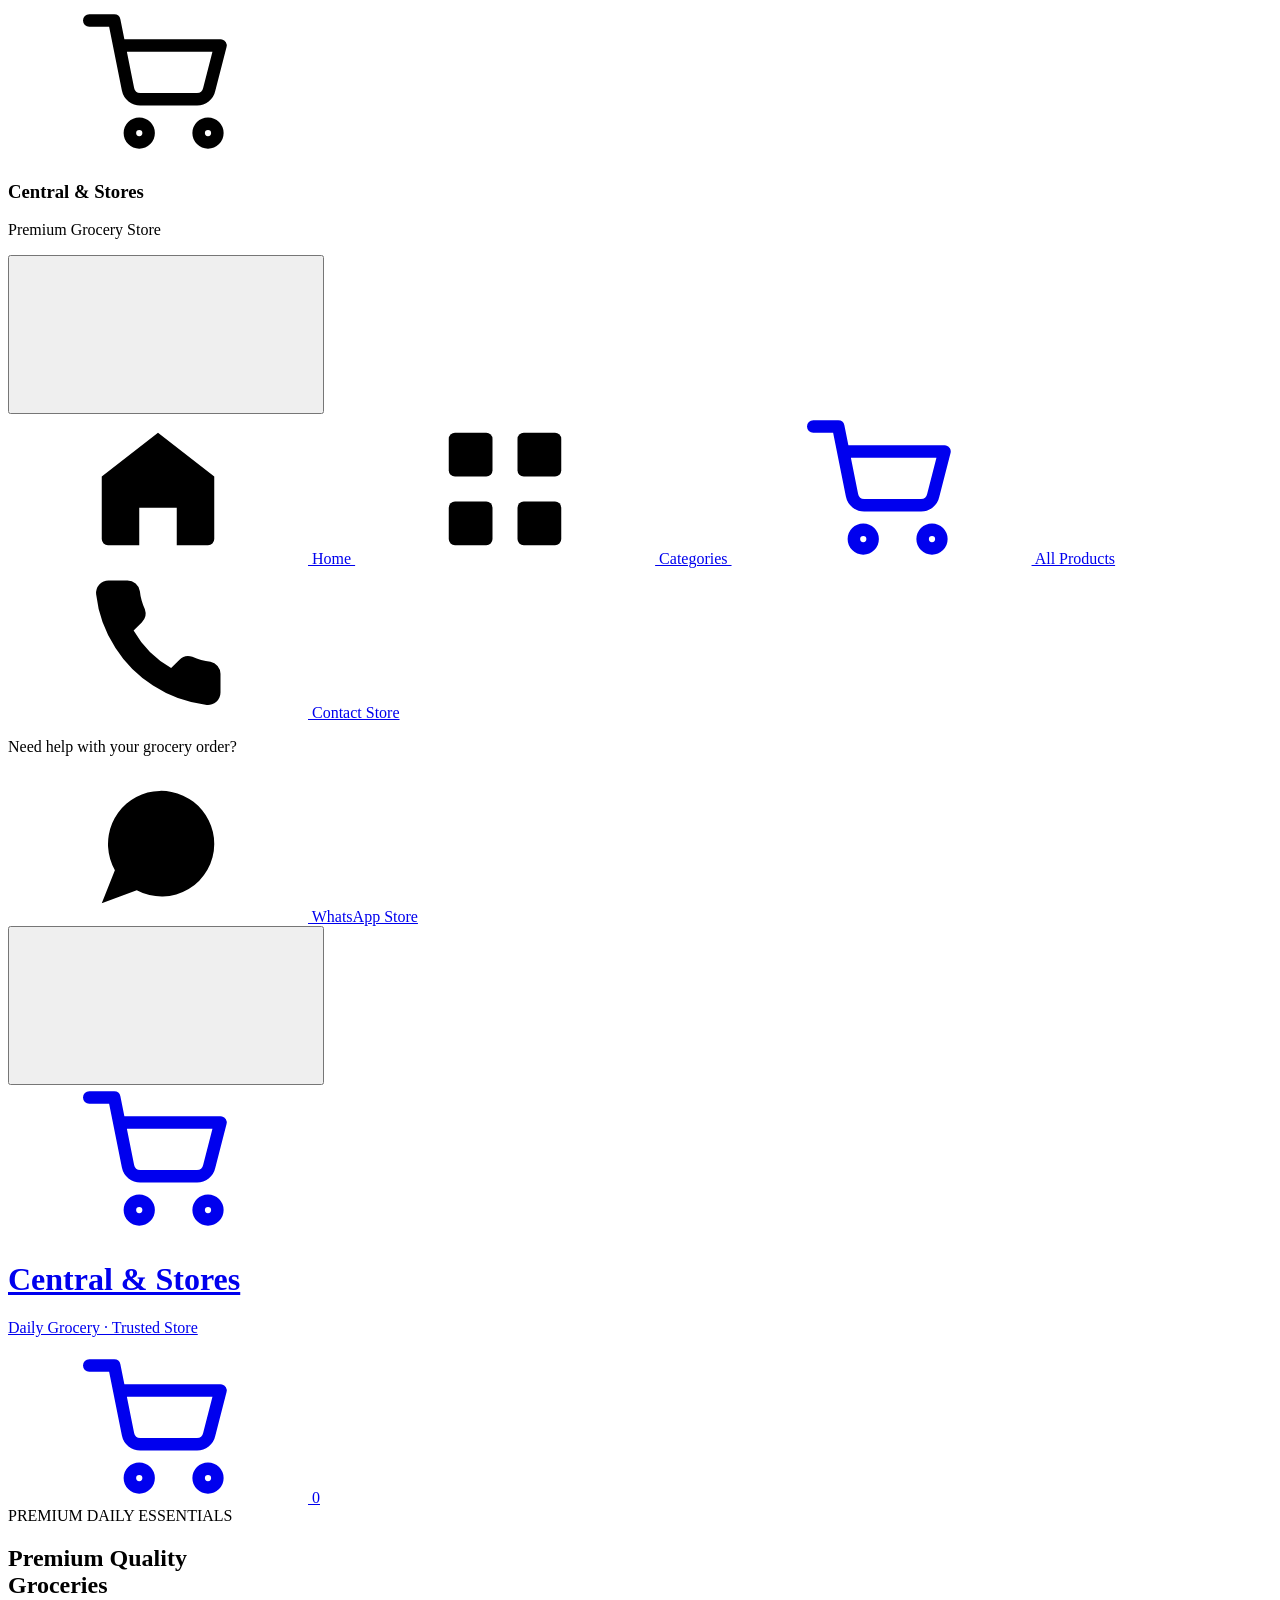
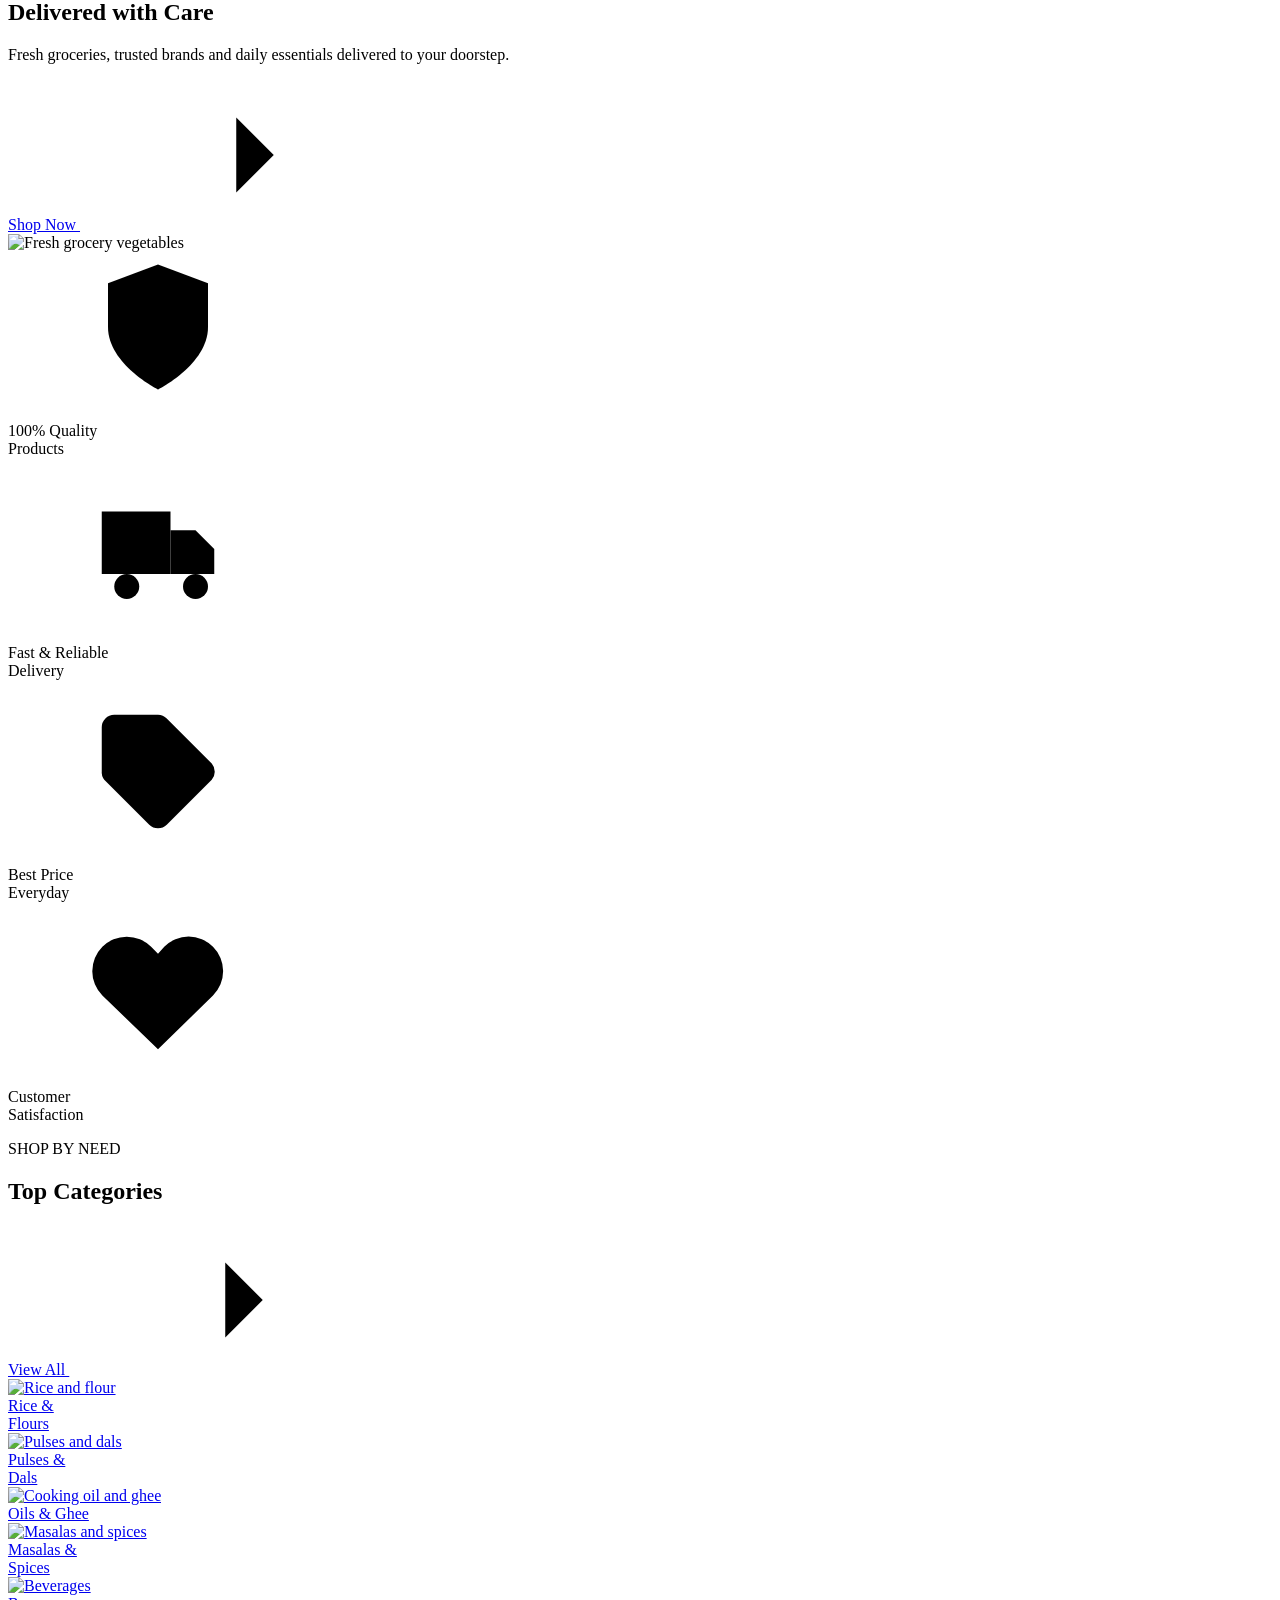
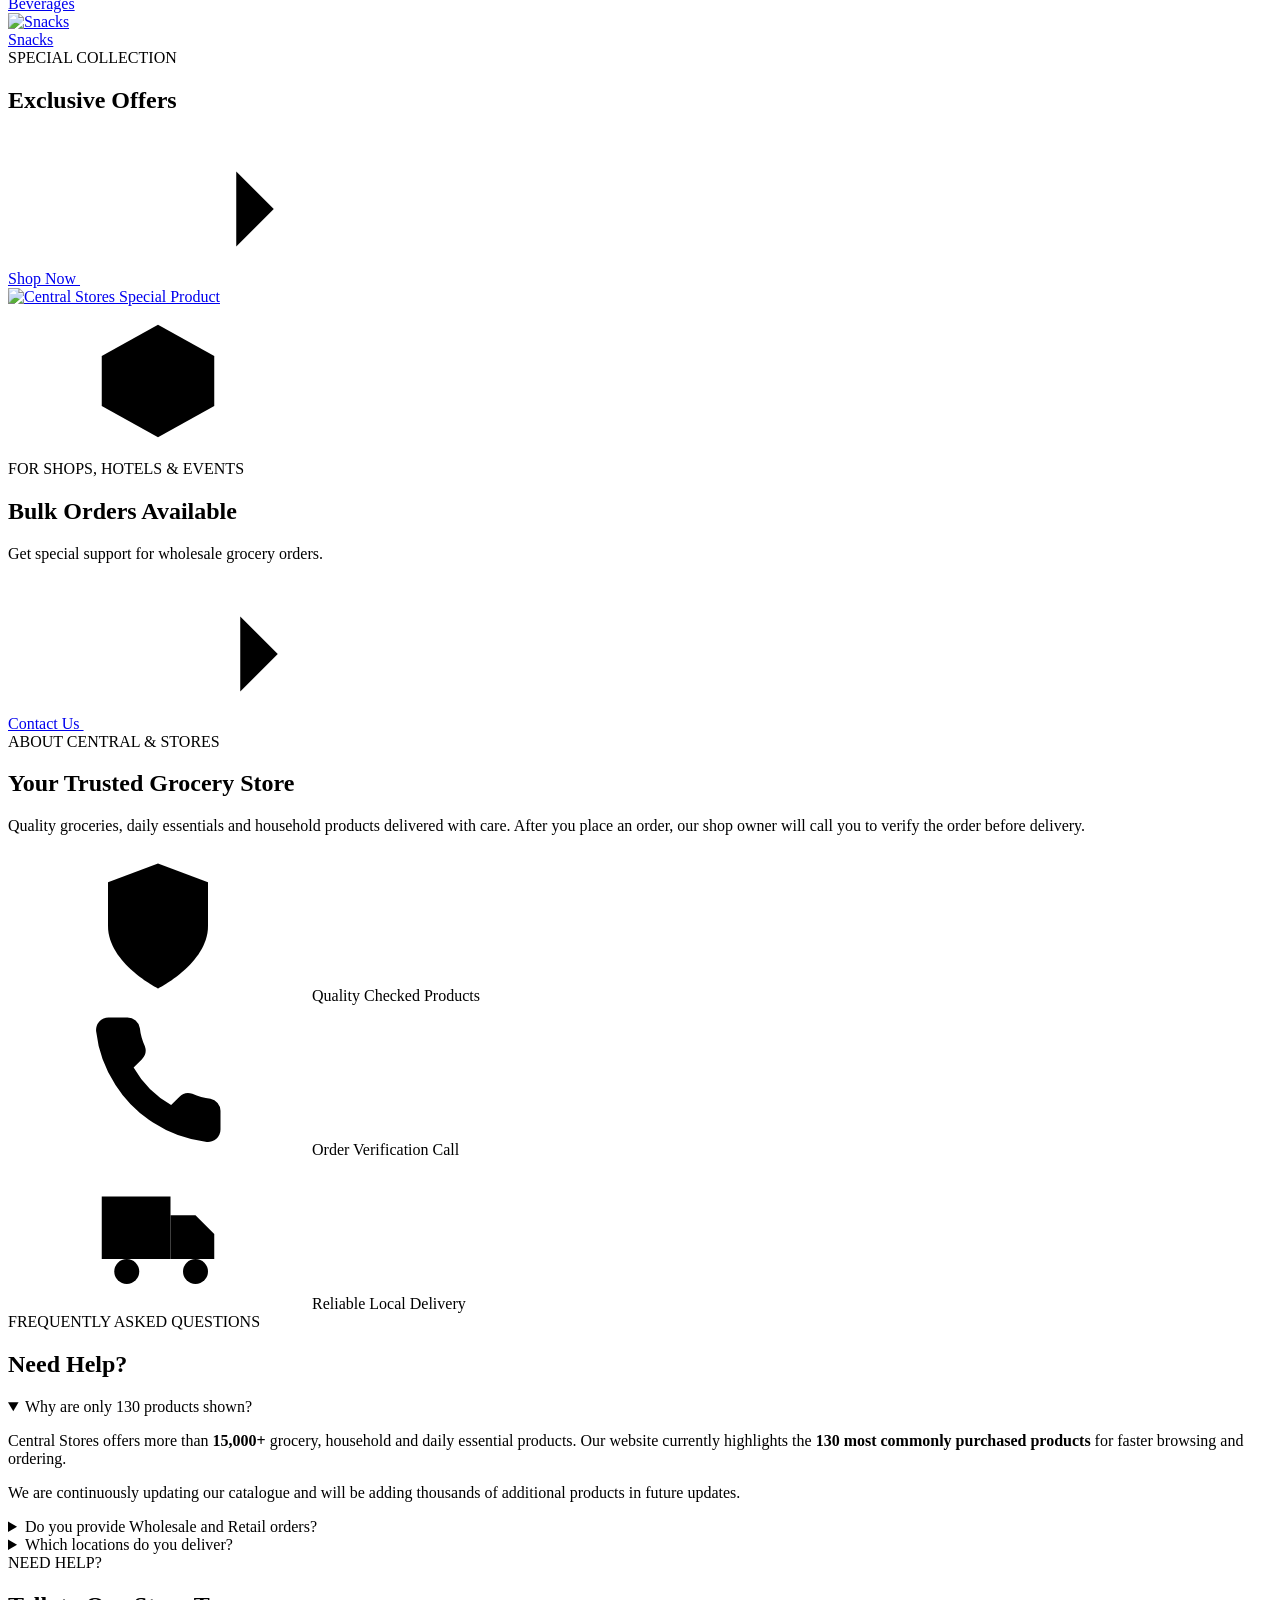
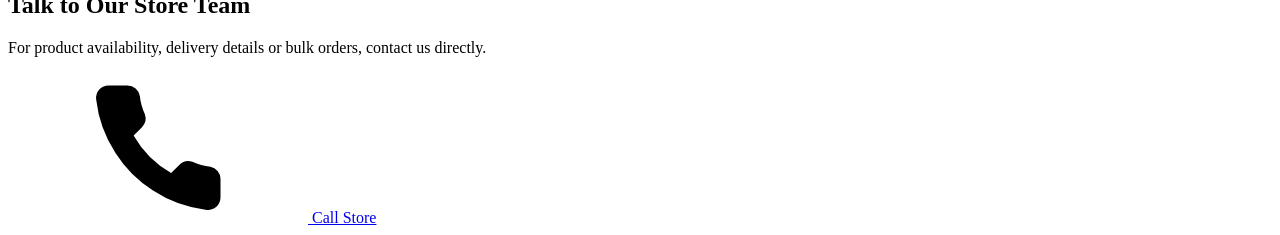
==== index.html @ 174a33e9 "Add Supabase scripts to index.html" ====
<!DOCTYPE html>
<html lang="en">
<head>
  <meta charset="UTF-8">
  <meta name="viewport" content="width=device-width, initial-scale=1.0">

  <!-- =========================
       PRIMARY SEO
  ========================== -->

  <title>Central & Stores | Grocery & Department Store in Mangalam, Tiruppur</title>

  <meta name="description" content="Central & Stores is a trusted grocery and department store in Mangalam, Tiruppur. Shop groceries, rice, pulses, oils, snacks, beverages, household essentials, personal care, baby care and daily needs. Browse products online and order easily through WhatsApp.">

  <meta name="keywords" content="Central & Stores, Central and Stores, Central Stores Mangalam, Grocery Store Mangalam, Department Store Mangalam, Grocery Store Tiruppur, Supermarket Tiruppur, Rice Shop Tiruppur, Grocery Shopping, Daily Essentials, Household Products, Baby Care, Personal Care">

  <meta name="author" content="Central & Stores">
  <meta name="robots" content="index, follow, max-image-preview:large">
  <meta name="theme-color" content="#d8a100">

  <link rel="canonical" href="https://www.central-and-stores.ct.ws/">
<meta name="google-site-verification" content="UiZIs83UIzePD90SDI57K95pFPvwXczbQcaqUnXn2aE" />
  <!-- =========================
       OPEN GRAPH
  ========================== -->

  <meta property="og:type" content="website">
  <meta property="og:site_name" content="Central & Stores">
  <meta property="og:title" content="Central & Stores | Grocery & Department Store in Mangalam, Tiruppur">
  <meta property="og:description" content="Trusted grocery and department store in Mangalam, Tiruppur. Browse products online and order through WhatsApp.">
  <meta property="og:url" content="https://www.central-and-stores.ct.ws/">
  <meta property="og:image" content="https://www.central-and-stores.ct.ws/logo.png">

  <!-- =========================
       TWITTER
  ========================== -->

  <meta name="twitter:card" content="summary_large_image">
  <meta name="twitter:title" content="Central & Stores">
  <meta name="twitter:description" content="Trusted Grocery & Department Store in Mangalam, Tiruppur.">
  <meta name="twitter:image" content="https://www.central-and-stores.ct.ws/logo.png">

  <!-- =========================
       FAVICON
  ========================== -->

  <link rel="icon" type="image/png" sizes="32x32" href="favicon-32x32.png">
<link rel="icon" type="image/png" sizes="16x16" href="favicon-16x16.png">
<link rel="apple-touch-icon" sizes="180x180" href="apple-touch-icon.png">
<link rel="manifest" href="manifest.json">

  <!-- =========================
       PRECONNECT
  ========================== -->

  <link rel="preconnect" href="https://fonts.googleapis.com">
  <link rel="preconnect" href="https://fonts.gstatic.com" crossorigin>

  <!-- =========================
       GOOGLE FONT
  ========================== -->

  <link href="https://fonts.googleapis.com/css2?family=Poppins:wght@400;500;600;700;800&display=swap" rel="stylesheet">

  <!-- =========================
       CSS
  ========================== -->

  <link rel="stylesheet" href="style.css">

  <!-- =========================
       JS
  ========================== -->

  <script src="cart-common.js" defer></script>

  <script type="application/ld+json">
{
  "@context":"https://schema.org",
  "@type":"DepartmentStore",
  "name":"Central & Stores",
  "url":"https://www.central-and-stores.ct.ws/",
  "logo":"https://www.central-and-stores.ct.ws/logo.png",
  "image":"https://www.central-and-stores.ct.ws/logo.png",
  "description":"Central & Stores is a trusted grocery and department store in Mangalam, Tiruppur offering groceries, household essentials, personal care, baby care and daily essentials.",
  "telephone":"+917598688520",
  "address":{
    "@type":"PostalAddress",
    "streetAddress":"473C+3W6",
    "addressLocality":"Mangalam",
    "addressRegion":"Tamil Nadu",
    "postalCode":"641663",
    "addressCountry":"IN"
  },
  "geo":{
    "@type":"GeoCoordinates",
    "latitude":"11.0",
    "longitude":"77.0"
  },
  "priceRange":"₹₹",
  "currenciesAccepted":"INR",
  "paymentAccepted":"Cash, UPI",
  "openingHours":"Mo-Th,Sa-Su 08:00-22:00",
  "areaServed":"Mangalam, Tiruppur",
  "sameAs":[
    "https://central-and-stores.ct.ws/"
  ]
}
  </script>
<script type="application/ld+json">
{
  "@context":"https://schema.org",
  "@type":"Organization",
  "name":"Central & Stores",
  "url":"https://www.central-and-stores.ct.ws/",
  "logo":"https://www.central-and-stores.ct.ws/logo.png",
  "image":"https://www.central-and-stores.ct.ws/logo.png",
  "description":"Trusted Department Store & Grocery Store in Mangalam, Tiruppur.",
  "telephone":"+917598688520",
  "sameAs":[
    "https://www.central-and-stores.ct.ws/"
  ]
}
</script>
</head>
        
<body>

  <!-- =========================
       SVG ICON LIBRARY
  ========================== -->
  <svg style="display:none;">
    <symbol id="icon-menu" viewBox="0 0 24 24">
      <path d="M4 6h16M4 12h16M4 18h16"></path>
    </symbol>

    <symbol id="icon-close" viewBox="0 0 24 24">
      <path d="M6 6l12 12M18 6L6 18"></path>
    </symbol>

    <symbol id="icon-cart" viewBox="0 0 24 24">
    <circle cx="9" cy="20" r="1.5"
            fill="none"
            stroke="currentColor"
            stroke-width="2"/>
    <circle cx="20" cy="20" r="1.5"
            fill="none"
            stroke="currentColor"
            stroke-width="2"/>
    <path d="M1 2h4l2.2 11a2 2 0 0 0 2 1.6h9a2 2 0 0 0 2-1.6L22 6H6"
          fill="none"
          stroke="currentColor"
          stroke-width="2"
          stroke-linecap="round"
          stroke-linejoin="round"/>
    </symbol>

    <symbol id="icon-search" viewBox="0 0 24 24">
      <circle cx="11" cy="11" r="7"></circle>
      <path d="m20 20-4-4"></path>
    </symbol>

    <symbol id="icon-home" viewBox="0 0 24 24">
      <path d="m3 10 9-7 9 7v10a1 1 0 0 1-1 1h-5v-6H9v6H4a1 1 0 0 1-1-1z"></path>
    </symbol>

    <symbol id="icon-grid" viewBox="0 0 24 24">
      <rect x="3" y="3" width="7" height="7" rx="1"></rect>
      <rect x="14" y="3" width="7" height="7" rx="1"></rect>
      <rect x="3" y="14" width="7" height="7" rx="1"></rect>
      <rect x="14" y="14" width="7" height="7" rx="1"></rect>
    </symbol>

    <symbol id="icon-phone" viewBox="0 0 24 24">
      <path d="M22 16.9v3a2 2 0 0 1-2.2 2 19.8 19.8 0 0 1-8.6-3.1 19.5 19.5 0 0 1-6-6A19.8 19.8 0 0 1 2.1 4.2 2 2 0 0 1 4.1 2h3a2 2 0 0 1 2 1.7c.1 1 .4 2 .8 2.9a2 2 0 0 1-.5 2.1L8.1 10a16 16 0 0 0 6 6l1.3-1.3a2 2 0 0 1 2.1-.5c.9.4 1.9.7 2.9.8a2 2 0 0 1 1.6 1.9z"></path>
    </symbol>

    <symbol id="icon-whatsapp" viewBox="0 0 24 24">
      <path d="M21 11.5a8.4 8.4 0 0 1-12.4 7.4L3 21l2.1-5.3A8.5 8.5 0 1 1 21 11.5z"></path>
      <path d="M8.4 8.1c.2-.5.4-.5.7-.5h.5c.2 0 .4.1.5.4l.7 1.7c.1.3.1.5-.1.7l-.5.6c.5 1 1.2 1.8 2.2 2.3l.6-.5c.2-.2.4-.2.7-.1l1.6.7c.3.1.4.3.4.5v.5c0 .3-.2.5-.5.7-.6.3-1.5.4-2.5 0-1.1-.4-2.3-1.3-3.3-2.3-1-1-1.8-2.2-2.2-3.3-.4-1-.3-1.9 0-2.5z"></path>
    </symbol>

    <symbol id="icon-heart" viewBox="0 0 24 24">
      <path d="M20.8 4.6a5.5 5.5 0 0 0-7.8 0L12 5.7l-1.1-1.1a5.5 5.5 0 0 0-7.8 7.8L12 21l8.8-8.6a5.5 5.5 0 0 0 0-7.8z"></path>
    </symbol>

    <symbol id="icon-shield" viewBox="0 0 24 24">
      <path d="M12 22s8-4 8-10V5l-8-3-8 3v7c0 6 8 10 8 10z"></path>
      <path d="m9 12 2 2 4-4"></path>
    </symbol>

    <symbol id="icon-truck" viewBox="0 0 24 24">
      <path d="M3 6h11v10H3z"></path>
      <path d="M14 9h4l3 3v4h-7z"></path>
      <circle cx="7" cy="18" r="2"></circle>
      <circle cx="18" cy="18" r="2"></circle>
    </symbol>

    <symbol id="icon-tag" viewBox="0 0 24 24">
      <path d="M20.6 13.4 13.4 20.6a2 2 0 0 1-2.8 0L3.4 13.4A2 2 0 0 1 3 12V5a2 2 0 0 1 2-2h7a2 2 0 0 1 1.4.6l7.2 7.2a2 2 0 0 1 0 2.6z"></path>
      <circle cx="8" cy="8" r="1"></circle>
    </symbol>

    <symbol id="icon-box" viewBox="0 0 24 24">
      <path d="m21 8-9-5-9 5 9 5 9-5z"></path>
      <path d="M3 8v8l9 5 9-5V8"></path>
      <path d="M12 13v8"></path>
    </symbol>

    <symbol id="icon-arrow" viewBox="0 0 24 24">
      <path d="M5 12h14"></path>
      <path d="m13 6 6 6-6 6"></path>
    </symbol>
  </svg>

  <div class="app-shell">
    <script src="sound.js"></script>
<script src="menu.js" defer></script>
    <script src="https://cdn.jsdelivr.net/npm/@supabase/supabase-js@2"></script>
<script src="supabase-config.js"></script>
<script src="products-live.js"></script>
<script src="search.js"></script>
    <!-- =========================
         SIDE MENU
    ========================== -->
    <div class="menu-overlay" id="menuOverlay"></div>

    <aside class="side-menu" id="sideMenu">
      <div class="menu-top">
        <div class="menu-brand">
          <div class="menu-logo">
            <svg><use href="#icon-cart"></use></svg>
          </div>

          <div>
            <h3>Central & Stores</h3>
            <p>Premium Grocery Store</p>
          </div>
        </div>

        <button class="menu-close" id="menuClose" type="button" aria-label="Close menu">
  <svg><use href="#icon-close"></use></svg>
        </button>
      </div>

      <nav class="menu-links">
        <a href="#home">
          <svg><use href="#icon-home"></use></svg>
          Home
        </a>

        <a href="#categories">
          <svg><use href="#icon-grid"></use></svg>
          Categories
        </a>

        <a href="products.html">
          <svg><use href="#icon-cart"></use></svg>
          All Products
        </a>

        <a href="#contact">
          <svg><use href="#icon-phone"></use></svg>
          Contact Store
        </a>
      </nav>

      <div class="menu-support">
        <p>Need help with your grocery order?</p>

        <a href="https://wa.me/+919344621645"target="_blank" rel="noopener">
          <svg><use href="#icon-whatsapp"></use></svg>
          WhatsApp Store
        </a>
</div>
    </aside>

    <!-- =========================
         HEADER
    ========================== -->
    <header class="top-header">
      <button class="header-icon-btn" id="openMenu" type="button" aria-label="Open menu">
        <svg><use href="#icon-menu"></use></svg>
      </button>

      <a href="#home" class="brand">
        <div class="brand-logo">
          <svg><use href="#icon-cart"></use></svg>
        </div>

        <div class="brand-text">
          <h1>Central & Stores</h1>
          <p>Daily Grocery · Trusted Store</p>
        </div>
      </a>

      <a href="cart.html" class="header-cart" aria-label="Open cart">
  <svg><use href="#icon-cart"></use></svg>
  <span class="cart-badge" data-cart-count>0</span>
      </a>
    </header>
      <!-- =========================
           HERO BANNER
      ========================== -->
      <section class="hero-banner">
        <div class="hero-content">
          <span class="hero-label">PREMIUM DAILY ESSENTIALS</span>

          <h2>
            Premium Quality<br>
            Groceries<br>
            Delivered with Care
          </h2>

          <p>
            Fresh groceries, trusted brands and daily essentials delivered to your doorstep.
          </p>

          <a href="products.html" class="hero-shop-btn">
            Shop Now
            <svg><use href="#icon-arrow"></use></svg>
          </a>
        </div>

        <div class="hero-visual">
          <img
            src="https://images.unsplash.com/photo-1542838132-92c53300491e?auto=format&fit=crop&w=1200&q=85"
            alt="Fresh grocery vegetables"
          >
          <div class="hero-image-overlay"></div>
        </div>

        <div class="hero-dots">
          <span class="active"></span>
          <span></span>
          <span></span>
        </div>
      </section>

      <!-- =========================
           TRUST FEATURES
      ========================== -->
      <section class="trust-features">
        <div class="trust-item">
          <div class="trust-icon">
            <svg><use href="#icon-shield"></use></svg>
          </div>
          <p>100% Quality<br>Products</p>
        </div>

        <div class="trust-item">
          <div class="trust-icon">
            <svg><use href="#icon-truck"></use></svg>
          </div>
          <p>Fast & Reliable<br>Delivery</p>
        </div>

        <div class="trust-item">
          <div class="trust-icon">
            <svg><use href="#icon-tag"></use></svg>
          </div>
          <p>Best Price<br>Everyday</p>
        </div>

        <div class="trust-item">
          <div class="trust-icon">
            <svg><use href="#icon-heart"></use></svg>
          </div>
          <p>Customer<br>Satisfaction</p>
        </div>
      </section>
      <!-- =========================
           TOP CATEGORIES
      ========================== -->
      <section class="content-section" id="categories">
        <div class="section-title-row">
          <div>
            <span class="section-mini-title">SHOP BY NEED</span>
            <h2>Top Categories</h2>
          </div>

          <a href="products.html" class="view-all-link">
            View All
            <svg><use href="#icon-arrow"></use></svg>
          </a>
        </div>

        <div class="category-scroll">

          <a href="products.html?category=Rice%20%26%20Flours" class="category-card">
            <div class="category-image">
              <img
                src="rice-flours.jpg"
                alt="Rice and flour"
              >
            </div>
            <span>Rice &amp;<br>Flours</span>
          </a>

          <a href="products.html?category=Pulses%20%26%20Dals" class="category-card">
            <div class="category-image">
              <img
                src="pulses-and-dals.jpg"
                alt="Pulses and dals"
              >
            </div>
            <span>Pulses &amp;<br>Dals</span>
          </a>

          <a href="products.html?category=Oils%20%26%20Ghee" class="category-card">
            <div class="category-image">
              <img
                src="https://images.unsplash.com/photo-1474979266404-7eaacbcd87c5?auto=format&fit=crop&w=500&q=80"
                alt="Cooking oil and ghee"
              >
            </div>
            <span>Oils &amp; Ghee</span>
          </a>

          <a href="products.html?category=Masalas%20%26%20Spices" class="category-card">
            <div class="category-image">
              <img
                src="https://images.unsplash.com/photo-1596040033229-a9821ebd058d?auto=format&fit=crop&w=500&q=80"
                alt="Masalas and spices"
              >
            </div>
            <span>Masalas &amp;<br>Spices</span>
          </a>

          <a href="products.html?category=Beverages" class="category-card">
            <div class="category-image">
              <img
                src="beverages.jpg"
                alt="Beverages"
              >
            </div>
            <span>Beverages</span>
          </a>

          <a href="products.html?category=Snacks" class="category-card">
            <div class="category-image">
              <img
                src="tamil-nadu-snacks.jpg"
                alt="Snacks"
              >
            </div>
            <span>Snacks</span>
          </a>

        </div>
      </section>

      <!-- =========================
           FEATURED PRODUCTS
           NO PRICE - PRICE ON CALL
      ========================== -->
<!-- =========================================
     SPECIAL OFFER
========================================= -->

<section class="content-section" id="specialOffer">

    <div class="section-title-row">
        <div>
            <span class="section-mini-title">SPECIAL COLLECTION</span>
            <h2>Exclusive Offers</h2>
        </div>

        <a href="products.html" class="view-all-link">
            Shop Now
            <svg><use href="#icon-arrow"></use></svg>
        </a>
    </div>

    <div class="special-offer-banner">

    <a href="products.html?category=Special">

        <picture>
    <source media="(min-width:1024px)" srcset="special-product-desktop.jpg">
    <source media="(min-width:768px)" srcset="special-product-tablet.jpg">
    <img
        src="special-product-mobile.webp"
        alt="Central Stores Special Product"
        loading="lazy">
        </picture>

    </a>

    </div>
</section> 
   <!-- =========================
           BULK ORDER BANNER
      ========================== -->
      <section class="bulk-order-section">
        <div class="bulk-order-content">

          <div class="bulk-order-icon">
            <svg><use href="#icon-box"></use></svg>
          </div>

          <div class="bulk-order-text">
            <span>FOR SHOPS, HOTELS &amp; EVENTS</span>
            <h2>Bulk Orders Available</h2>
            <p>Get special support for wholesale grocery orders.</p>
          </div>

          <a
            href="https://wa.me/+919344621645?text=Hello%20Central%20%26%20Stores%2C%20I%20need%20bulk%20order%20details."
            target="_blank"
            rel="noopener"
            class="bulk-order-btn"
          >
            Contact Us
            <svg><use href="#icon-arrow"></use></svg>
          </a>

        </div>
      </section>
      <!-- =========================
           ABOUT STORE
      ========================== -->
      <section class="about-store" id="about">
        <span class="section-mini-title">ABOUT CENTRAL &amp; STORES</span>

        <h2>Your Trusted Grocery Store</h2>

        <p>
          Quality groceries, daily essentials and household products delivered with care.
          After you place an order, our shop owner will call you to verify the order before delivery.
        </p>

        <div class="about-points">
          <div>
            <svg><use href="#icon-shield"></use></svg>
            <span>Quality Checked Products</span>
          </div>

          <div>
            <svg><use href="#icon-phone"></use></svg>
            <span>Order Verification Call</span>
          </div>

          <div>
            <svg><use href="#icon-truck"></use></svg>
            <span>Reliable Local Delivery</span>
          </div>
        </div>
      </section>
      <!-- ==========================
     FAQ SECTION
========================== -->

<section class="content-section" id="faq">

    <div class="section-title-row">
        <div>
            <span class="section-mini-title">FREQUENTLY ASKED QUESTIONS</span>
            <h2>Need Help?</h2>
        </div>
    </div>

    <div class="faq-list">

        <details class="faq-item" open>
            <summary>
                Why are only 130 products shown?
            </summary>

            <p>
                Central Stores offers more than <strong>15,000+</strong> grocery,
                household and daily essential products. Our website currently
                highlights the <strong>130 most commonly purchased products</strong>
                for faster browsing and ordering.
            </p>

            <p>
                We are continuously updating our catalogue and will be adding
                thousands of additional products in future updates.
            </p>
        </details>


        <details class="faq-item">
            <summary>
                Do you provide Wholesale and Retail orders?
            </summary>

            <p>
                Yes. We serve both <strong>Retail</strong> and
                <strong>Wholesale</strong> customers.
            </p>

            <p>
                <strong>Wholesale Orders</strong><br>
                Minimum order value:
                <strong>₹2,000</strong>. Delivery is available based on our
                delivery terms.
            </p>

            <p>
                <strong>Retail Orders</strong><br>
                Place your order online or by phone. We will pack your order,
                and you can conveniently collect it from our store.
            </p>
        </details>


        <details class="faq-item">
            <summary>
                Which locations do you deliver?
            </summary>

            <p>
                We provide delivery throughout the
                <strong>Mangalam</strong> area.
            </p>

            <p>
                Orders meeting the required minimum purchase value qualify for
                <strong>FREE delivery</strong> with
                <strong>no petrol or service charges.</strong>
            </p>

            <p>
                For locations outside our regular delivery zone, please contact
                our store team for availability.
            </p>
        </details>

    </div>

</section>

      <!-- =========================
           CONTACT SECTION
      ========================== -->
      <section class="contact-section" id="contact">
        <span class="section-mini-title">NEED HELP?</span>

        <h2>Talk to Our Store Team</h2>

        <p>
          For product availability, delivery details or bulk orders,
          contact us directly.
        </p>

        <div class="contact-actions">

          <!-- Change number later if needed -->
          <a href="tel:+919344621645" class="call-store-btn">
            <svg><use href="#icon-phone"></use></svg>
            Call Store
          </a>

          <a
            href="https://wa.me/+919344621645?text=Hello%20Central%20%26%20Stores%2C%20I%20need%20help%20with%20my%20grocery%20
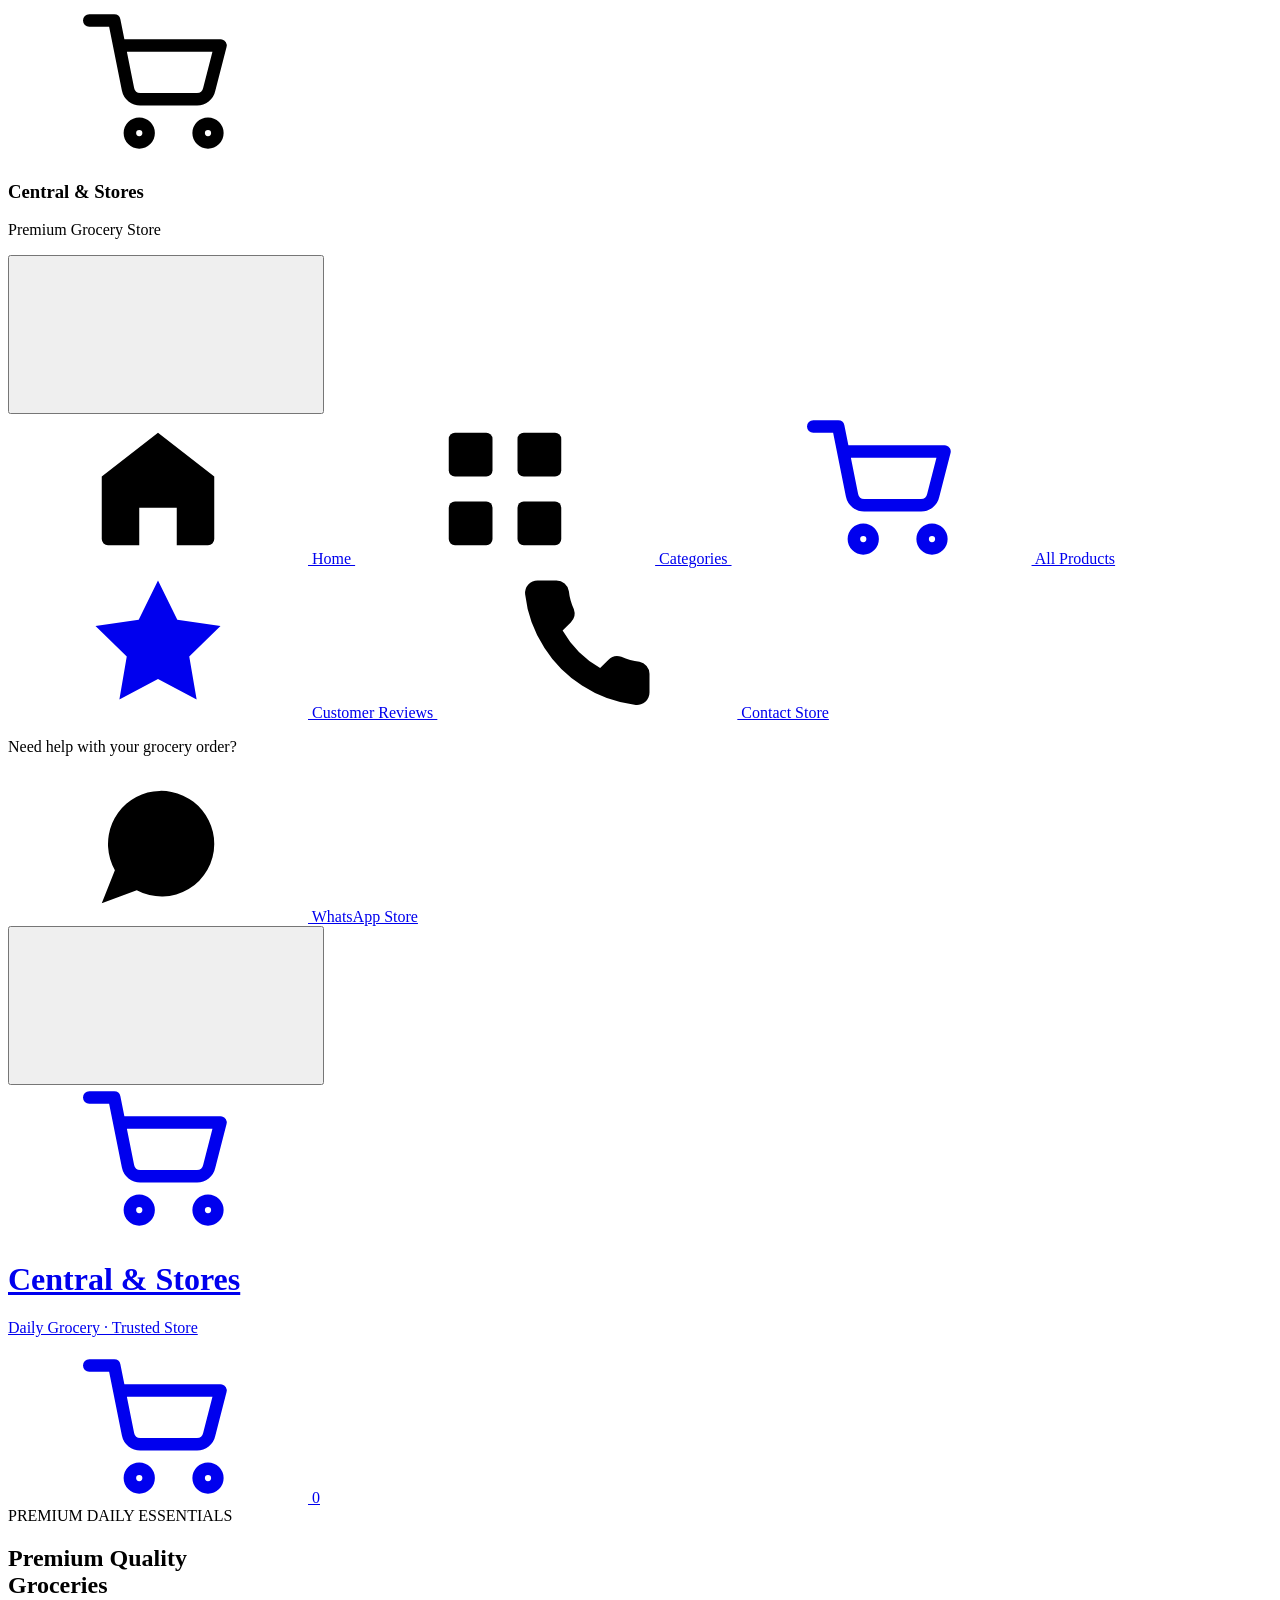
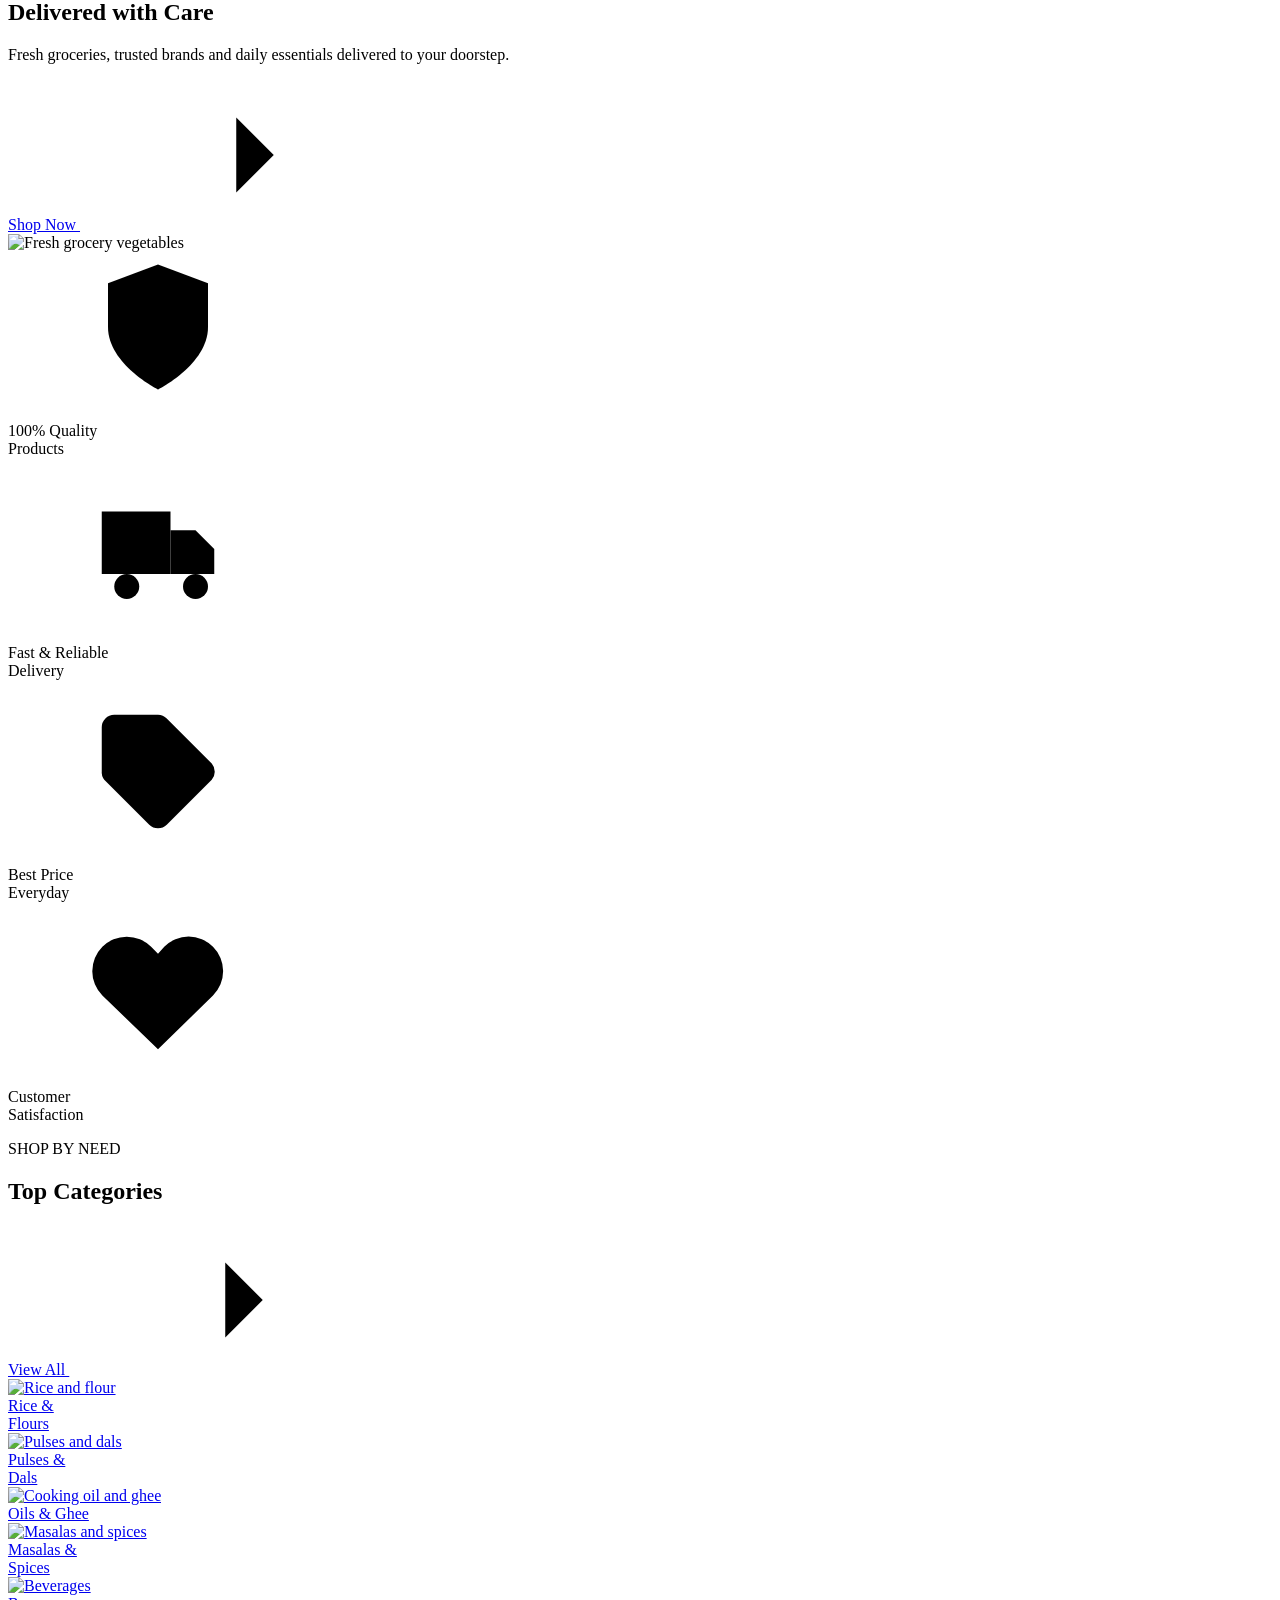
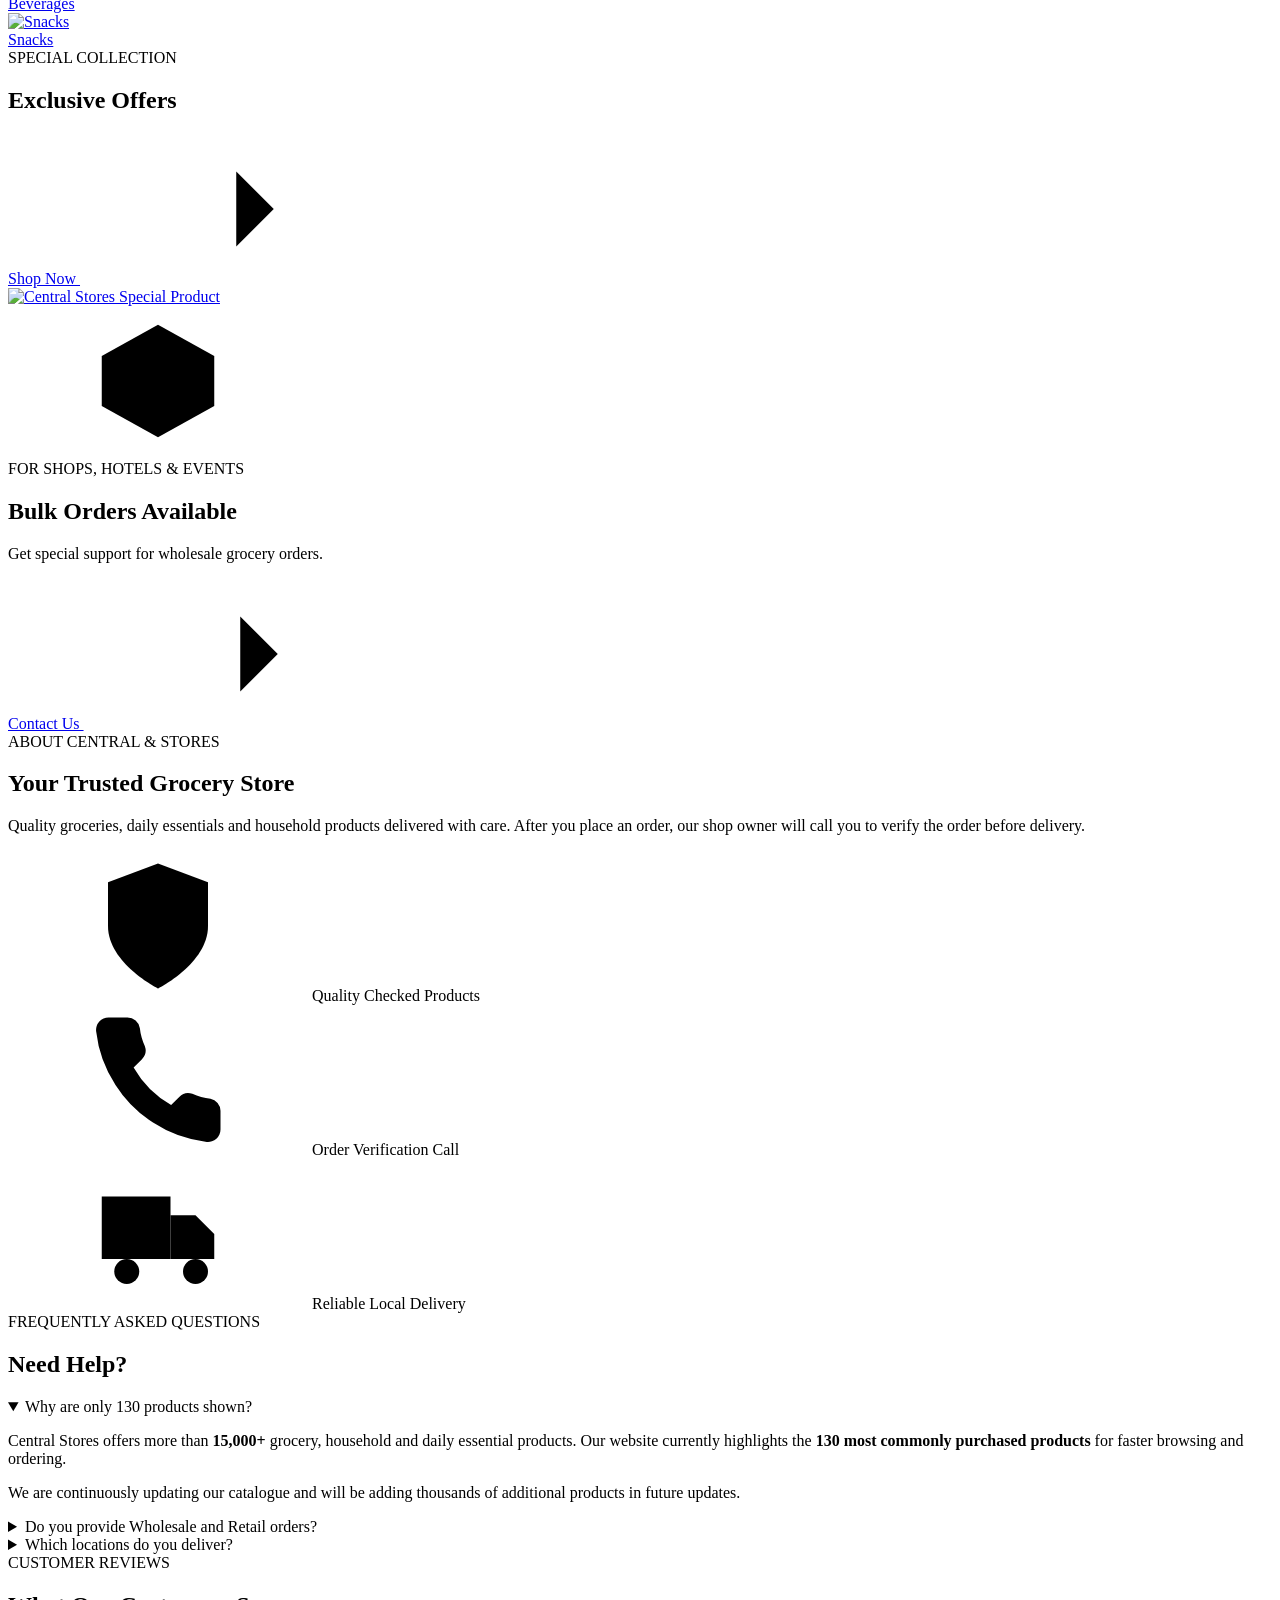
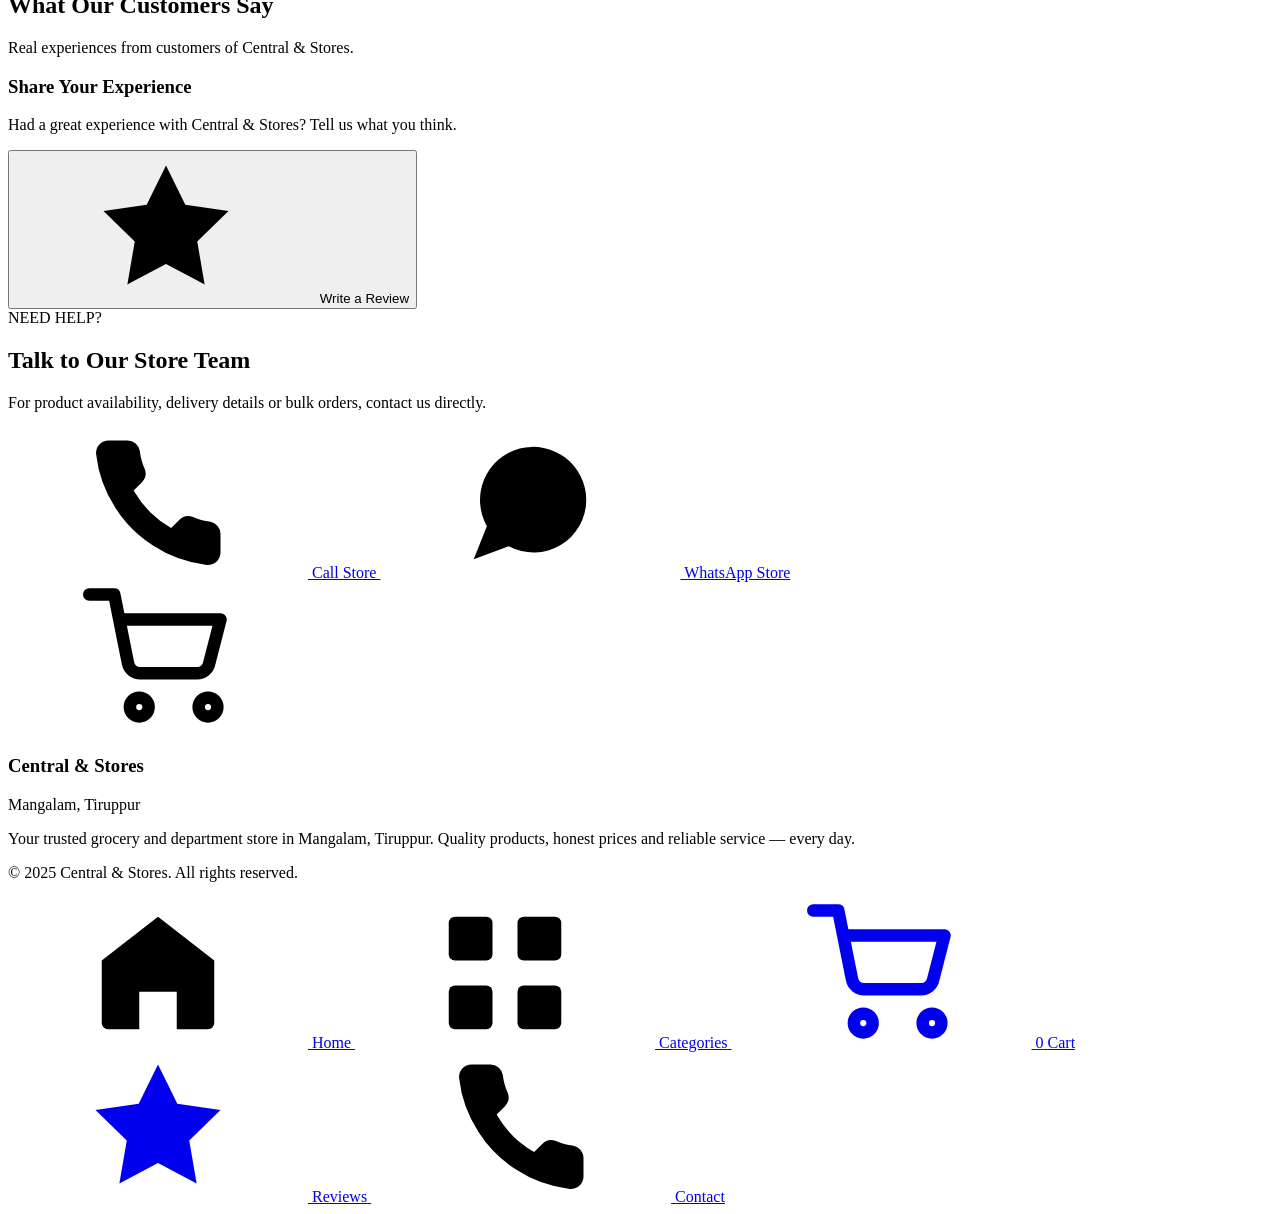
==== commit 0a43438f: "Rename deepseek_html_20260925_e748b7.html to index.html" ====
--- a/index.html
+++ b/index.html
@@ -4,10 +4,6 @@
   <meta charset="UTF-8">
   <meta name="viewport" content="width=device-width, initial-scale=1.0">
 
-  <!-- =========================
-       PRIMARY SEO
-  ========================== -->
-
   <title>Central & Stores | Grocery & Department Store in Mangalam, Tiruppur</title>
 
   <meta name="description" content="Central & Stores is a trusted grocery and department store in Mangalam, Tiruppur. Shop groceries, rice, pulses, oils, snacks, beverages, household essentials, personal care, baby care and daily needs. Browse products online and order easily through WhatsApp.">
@@ -19,10 +15,7 @@
   <meta name="theme-color" content="#d8a100">
 
   <link rel="canonical" href="https://www.central-and-stores.ct.ws/">
-<meta name="google-site-verification" content="UiZIs83UIzePD90SDI57K95pFPvwXczbQcaqUnXn2aE" />
-  <!-- =========================
-       OPEN GRAPH
-  ========================== -->
+  <meta name="google-site-verification" content="UiZIs83UIzePD90SDI57K95pFPvwXczbQcaqUnXn2aE" />
 
   <meta property="og:type" content="website">
   <meta property="og:site_name" content="Central & Stores">
@@ -31,46 +24,22 @@
   <meta property="og:url" content="https://www.central-and-stores.ct.ws/">
   <meta property="og:image" content="https://www.central-and-stores.ct.ws/logo.png">
 
-  <!-- =========================
-       TWITTER
-  ========================== -->
-
   <meta name="twitter:card" content="summary_large_image">
   <meta name="twitter:title" content="Central & Stores">
   <meta name="twitter:description" content="Trusted Grocery & Department Store in Mangalam, Tiruppur.">
   <meta name="twitter:image" content="https://www.central-and-stores.ct.ws/logo.png">
 
-  <!-- =========================
-       FAVICON
-  ========================== -->
-
   <link rel="icon" type="image/png" sizes="32x32" href="favicon-32x32.png">
-<link rel="icon" type="image/png" sizes="16x16" href="favicon-16x16.png">
-<link rel="apple-touch-icon" sizes="180x180" href="apple-touch-icon.png">
-<link rel="manifest" href="manifest.json">
-
-  <!-- =========================
-       PRECONNECT
-  ========================== -->
+  <link rel="icon" type="image/png" sizes="16x16" href="favicon-16x16.png">
+  <link rel="apple-touch-icon" sizes="180x180" href="apple-touch-icon.png">
+  <link rel="manifest" href="manifest.json">
 
   <link rel="preconnect" href="https://fonts.googleapis.com">
   <link rel="preconnect" href="https://fonts.gstatic.com" crossorigin>
 
-  <!-- =========================
-       GOOGLE FONT
-  ========================== -->
-
   <link href="https://fonts.googleapis.com/css2?family=Poppins:wght@400;500;600;700;800&display=swap" rel="stylesheet">
 
-  <!-- =========================
-       CSS
-  ========================== -->
-
   <link rel="stylesheet" href="style.css">
-
-  <!-- =========================
-       JS
-  ========================== -->
 
   <script src="cart-common.js" defer></script>
 
@@ -126,9 +95,6 @@
         
 <body>
 
-  <!-- =========================
-       SVG ICON LIBRARY
-  ========================== -->
   <svg style="display:none;">
     <symbol id="icon-menu" viewBox="0 0 24 24">
       <path d="M4 6h16M4 12h16M4 18h16"></path>
@@ -139,20 +105,9 @@
     </symbol>
 
     <symbol id="icon-cart" viewBox="0 0 24 24">
-    <circle cx="9" cy="20" r="1.5"
-            fill="none"
-            stroke="currentColor"
-            stroke-width="2"/>
-    <circle cx="20" cy="20" r="1.5"
-            fill="none"
-            stroke="currentColor"
-            stroke-width="2"/>
-    <path d="M1 2h4l2.2 11a2 2 0 0 0 2 1.6h9a2 2 0 0 0 2-1.6L22 6H6"
-          fill="none"
-          stroke="currentColor"
-          stroke-width="2"
-          stroke-linecap="round"
-          stroke-linejoin="round"/>
+    <circle cx="9" cy="20" r="1.5" fill="none" stroke="currentColor" stroke-width="2"/>
+    <circle cx="20" cy="20" r="1.5" fill="none" stroke="currentColor" stroke-width="2"/>
+    <path d="M1 2h4l2.2 11a2 2 0 0 0 2 1.6h9a2 2 0 0 0 2-1.6L22 6H6" fill="none" stroke="currentColor" stroke-width="2" stroke-linecap="round" stroke-linejoin="round"/>
     </symbol>
 
     <symbol id="icon-search" viewBox="0 0 24 24">
@@ -211,18 +166,24 @@
       <path d="M5 12h14"></path>
       <path d="m13 6 6 6-6 6"></path>
     </symbol>
+
+    <symbol id="icon-star" viewBox="0 0 24 24">
+      <path d="M12 2l3.09 6.26L22 9.27l-5 4.87 1.18 6.88L12 17.77l-6.18 3.25L7 14.14 2 9.27l6.91-1.01L12 2z"
+            fill="currentColor" stroke="currentColor" stroke-width="0"></path>
+    </symbol>
   </svg>
 
   <div class="app-shell">
-    <script src="sound.js"></script>
-<script src="menu.js" defer></script>
-    <script src="https://cdn.jsdelivr.net/npm/@supabase/supabase-js@2"></script>
+<script src="products-name.js"></script>
+<script src="price.js"></script>
+<script src="image-links.js"></script>
+<script src="https://cdn.jsdelivr.net/npm/@supabase/supabase-js@2"></script>
 <script src="supabase-config.js"></script>
 <script src="products-live.js"></script>
+<script src="sound.js"></script>
+<script src="menu.js" defer></script>
 <script src="search.js"></script>
-    <!-- =========================
-         SIDE MENU
-    ========================== -->
+
     <div class="menu-overlay" id="menuOverlay"></div>
 
     <aside class="side-menu" id="sideMenu">
@@ -259,6 +220,11 @@
           All Products
         </a>
 
+        <a href="#reviews">
+          <svg><use href="#icon-star"></use></svg>
+          Customer Reviews
+        </a>
+
         <a href="#contact">
           <svg><use href="#icon-phone"></use></svg>
           Contact Store
@@ -268,16 +234,13 @@
       <div class="menu-support">
         <p>Need help with your grocery order?</p>
 
-        <a href="https://wa.me/+919344621645"target="_blank" rel="noopener">
+        <a href="https://wa.me/+919344621645" target="_blank" rel="noopener">
           <svg><use href="#icon-whatsapp"></use></svg>
           WhatsApp Store
         </a>
-</div>
+      </div>
     </aside>
 
-    <!-- =========================
-         HEADER
-    ========================== -->
     <header class="top-header">
       <button class="header-icon-btn" id="openMenu" type="button" aria-label="Open menu">
         <svg><use href="#icon-menu"></use></svg>
@@ -299,10 +262,8 @@
   <span class="cart-badge" data-cart-count>0</span>
       </a>
     </header>
-      <!-- =========================
-           HERO BANNER
-      ========================== -->
-      <section class="hero-banner">
+
+      <section class="hero-banner" id="home">
         <div class="hero-content">
           <span class="hero-label">PREMIUM DAILY ESSENTIALS</span>
 
@@ -337,9 +298,6 @@
         </div>
       </section>
 
-      <!-- =========================
-           TRUST FEATURES
-      ========================== -->
       <section class="trust-features">
         <div class="trust-item">
           <div class="trust-icon">
@@ -369,9 +327,7 @@
           <p>Customer<br>Satisfaction</p>
         </div>
       </section>
-      <!-- =========================
-           TOP CATEGORIES
-      ========================== -->
+
       <section class="content-section" id="categories">
         <div class="section-title-row">
           <div>
@@ -389,74 +345,48 @@
 
           <a href="products.html?category=Rice%20%26%20Flours" class="category-card">
             <div class="category-image">
-              <img
-                src="rice-flours.jpg"
-                alt="Rice and flour"
-              >
+              <img src="rice-flours.jpg" alt="Rice and flour">
             </div>
             <span>Rice &amp;<br>Flours</span>
           </a>
 
           <a href="products.html?category=Pulses%20%26%20Dals" class="category-card">
             <div class="category-image">
-              <img
-                src="pulses-and-dals.jpg"
-                alt="Pulses and dals"
-              >
+              <img src="pulses-and-dals.jpg" alt="Pulses and dals">
             </div>
             <span>Pulses &amp;<br>Dals</span>
           </a>
 
           <a href="products.html?category=Oils%20%26%20Ghee" class="category-card">
             <div class="category-image">
-              <img
-                src="https://images.unsplash.com/photo-1474979266404-7eaacbcd87c5?auto=format&fit=crop&w=500&q=80"
-                alt="Cooking oil and ghee"
-              >
+              <img src="https://images.unsplash.com/photo-1474979266404-7eaacbcd87c5?auto=format&fit=crop&w=500&q=80" alt="Cooking oil and ghee">
             </div>
             <span>Oils &amp; Ghee</span>
           </a>
 
           <a href="products.html?category=Masalas%20%26%20Spices" class="category-card">
             <div class="category-image">
-              <img
-                src="https://images.unsplash.com/photo-1596040033229-a9821ebd058d?auto=format&fit=crop&w=500&q=80"
-                alt="Masalas and spices"
-              >
+              <img src="https://images.unsplash.com/photo-1596040033229-a9821ebd058d?auto=format&fit=crop&w=500&q=80" alt="Masalas and spices">
             </div>
             <span>Masalas &amp;<br>Spices</span>
           </a>
 
           <a href="products.html?category=Beverages" class="category-card">
             <div class="category-image">
-              <img
-                src="beverages.jpg"
-                alt="Beverages"
-              >
+              <img src="beverages.jpg" alt="Beverages">
             </div>
             <span>Beverages</span>
           </a>
 
           <a href="products.html?category=Snacks" class="category-card">
             <div class="category-image">
-              <img
-                src="tamil-nadu-snacks.jpg"
-                alt="Snacks"
-              >
+              <img src="tamil-nadu-snacks.jpg" alt="Snacks">
             </div>
             <span>Snacks</span>
           </a>
 
         </div>
       </section>
-
-      <!-- =========================
-           FEATURED PRODUCTS
-           NO PRICE - PRICE ON CALL
-      ========================== -->
-<!-- =========================================
-     SPECIAL OFFER
-========================================= -->
 
 <section class="content-section" id="specialOffer">
 
@@ -479,19 +409,14 @@
         <picture>
     <source media="(min-width:1024px)" srcset="special-product-desktop.jpg">
     <source media="(min-width:768px)" srcset="special-product-tablet.jpg">
-    <img
-        src="special-product-mobile.webp"
-        alt="Central Stores Special Product"
-        loading="lazy">
+    <img src="special-product-mobile.webp" alt="Central Stores Special Product" loading="lazy">
         </picture>
 
     </a>
 
     </div>
 </section> 
-   <!-- =========================
-           BULK ORDER BANNER
-      ========================== -->
+
       <section class="bulk-order-section">
         <div class="bulk-order-content">
 
@@ -517,9 +442,7 @@
 
         </div>
       </section>
-      <!-- =========================
-           ABOUT STORE
-      ========================== -->
+
       <section class="about-store" id="about">
         <span class="section-mini-title">ABOUT CENTRAL &amp; STORES</span>
 
@@ -547,9 +470,6 @@
           </div>
         </div>
       </section>
-      <!-- ==========================
-     FAQ SECTION
-========================== -->
 
 <section class="content-section" id="faq">
 
@@ -580,7 +500,6 @@
             </p>
         </details>
 
-
         <details class="faq-item">
             <summary>
                 Do you provide Wholesale and Retail orders?
@@ -605,7 +524,6 @@
             </p>
         </details>
 
-
         <details class="faq-item">
             <summary>
                 Which locations do you deliver?
@@ -632,9 +550,131 @@
 
 </section>
 
-      <!-- =========================
-           CONTACT SECTION
+      <!-- ==========================
+           CUSTOMER REVIEWS (NEW)
       ========================== -->
+      <section class="content-section reviews-section" id="reviews" aria-labelledby="reviewsHeading">
+
+        <div class="section-title-row">
+          <div>
+            <span class="section-mini-title">CUSTOMER REVIEWS</span>
+            <h2 id="reviewsHeading">What Our Customers Say</h2>
+          </div>
+        </div>
+
+        <p class="reviews-intro">Real experiences from customers of Central &amp; Stores.</p>
+
+        <div class="reviews-summary" id="reviewsSummary" aria-live="polite">
+          <div class="reviews-summary-skeleton" aria-hidden="true">
+            <div class="skeleton-line skeleton-line--stars"></div>
+            <div class="skeleton-line skeleton-line--title"></div>
+            <div class="skeleton-line skeleton-line--meta"></div>
+          </div>
+        </div>
+
+        <div class="reviews-list" id="reviewsList" aria-live="polite" aria-busy="true">
+          <article class="review-card review-card--skeleton" aria-hidden="true">
+            <div class="skeleton-line skeleton-line--stars"></div>
+            <div class="skeleton-line skeleton-line--text"></div>
+            <div class="skeleton-line skeleton-line--text short"></div>
+            <div class="skeleton-line skeleton-line--name"></div>
+          </article>
+          <article class="review-card review-card--skeleton" aria-hidden="true">
+            <div class="skeleton-line skeleton-line--stars"></div>
+            <div class="skeleton-line skeleton-line--text"></div>
+            <div class="skeleton-line skeleton-line--text short"></div>
+            <div class="skeleton-line skeleton-line--name"></div>
+          </article>
+          <article class="review-card review-card--skeleton" aria-hidden="true">
+            <div class="skeleton-line skeleton-line--stars"></div>
+            <div class="skeleton-line skeleton-line--text"></div>
+            <div class="skeleton-line skeleton-line--text short"></div>
+            <div class="skeleton-line skeleton-line--name"></div>
+          </article>
+        </div>
+
+        <div class="reviews-cta">
+          <h3>Share Your Experience</h3>
+          <p>Had a great experience with Central &amp; Stores? Tell us what you think.</p>
+          <button type="button" class="reviews-cta-btn" id="openReviewModal" aria-haspopup="dialog">
+            <svg aria-hidden="true" focusable="false"><use href="#icon-star"></use></svg>
+            Write a Review
+          </button>
+        </div>
+      </section>
+
+      <!-- REVIEW MODAL -->
+      <div class="review-modal-overlay" id="reviewModalOverlay" hidden></div>
+
+      <div
+        class="review-modal"
+        id="reviewModal"
+        role="dialog"
+        aria-modal="true"
+        aria-labelledby="reviewModalTitle"
+        hidden
+      >
+        <div class="review-modal-header">
+          <h3 id="reviewModalTitle">Write a Review</h3>
+          <button
+            type="button"
+            class="review-modal-close"
+            id="reviewModalClose"
+            aria-label="Close review form"
+          >
+            <svg aria-hidden="true" focusable="false"><use href="#icon-close"></use></svg>
+          </button>
+        </div>
+
+        <form class="review-form" id="reviewForm" novalidate>
+          <div class="review-field">
+            <label for="reviewName">Your Name <span aria-hidden="true">*</span></label>
+            <input type="text" id="reviewName" name="customer_name" autocomplete="name" maxlength="60" required placeholder="Enter your name">
+            <small class="review-error" id="reviewNameError" role="alert"></small>
+          </div>
+
+          <div class="review-field">
+            <label id="reviewRatingLabel">Your Rating <span aria-hidden="true">*</span></label>
+            <div class="review-stars" id="reviewStars" role="radiogroup" aria-labelledby="reviewRatingLabel">
+              <button type="button" class="review-star" data-value="1" role="radio" aria-checked="false" aria-label="1 star">
+                <svg aria-hidden="true" focusable="false"><use href="#icon-star"></use></svg>
+              </button>
+              <button type="button" class="review-star" data-value="2" role="radio" aria-checked="false" aria-label="2 stars">
+                <svg aria-hidden="true" focusable="false"><use href="#icon-star"></use></svg>
+              </button>
+              <button type="button" class="review-star" data-value="3" role="radio" aria-checked="false" aria-label="3 stars">
+                <svg aria-hidden="true" focusable="false"><use href="#icon-star"></use></svg>
+              </button>
+              <button type="button" class="review-star" data-value="4" role="radio" aria-checked="false" aria-label="4 stars">
+                <svg aria-hidden="true" focusable="false"><use href="#icon-star"></use></svg>
+              </button>
+              <button type="button" class="review-star" data-value="5" role="radio" aria-checked="false" aria-label="5 stars">
+                <svg aria-hidden="true" focusable="false"><use href="#icon-star"></use></svg>
+              </button>
+            </div>
+            <input type="hidden" id="reviewRating" name="rating" value="">
+            <small class="review-error" id="reviewRatingError" role="alert"></small>
+          </div>
+
+          <div class="review-field">
+            <label for="reviewText">Your Review <span aria-hidden="true">*</span></label>
+            <textarea id="reviewText" name="review_text" rows="5" maxlength="800" required placeholder="Tell us about your experience..."></textarea>
+            <div class="review-char-count"><span id="reviewCharCount">0</span> / 800</div>
+            <small class="review-error" id="reviewTextError" role="alert"></small>
+          </div>
+
+          <div class="review-form-actions">
+            <button type="button" class="review-btn review-btn--ghost" id="reviewCancelBtn">Cancel</button>
+            <button type="submit" class="review-btn review-btn--primary" id="reviewSubmitBtn">
+              <span class="review-btn-label">Submit Review</span>
+              <span class="review-btn-spinner" aria-hidden="true"></span>
+            </button>
+          </div>
+        </form>
+      </div>
+
+      <div class="review-toast" id="reviewToast" role="status" aria-live="polite" hidden></div>
+
       <section class="contact-section" id="contact">
         <span class="section-mini-title">NEED HELP?</span>
 
@@ -647,11 +687,75 @@
 
         <div class="contact-actions">
 
-          <!-- Change number later if needed -->
           <a href="tel:+919344621645" class="call-store-btn">
             <svg><use href="#icon-phone"></use></svg>
             Call Store
           </a>
 
           <a
-            href="https://wa.me/+919344621645?text=Hello%20Central%20%26%20Stores%2C%20I%20need%20help%20with%20my%20grocery%20
+            href="https://wa.me/+919344621645?text=Hello%20Central%20%26%20Stores%2C%20I%20need%20help%20with%20my%20grocery%20order."
+            target="_blank"
+            rel="noopener"
+            class="whatsapp-store-btn"
+          >
+            <svg><use href="#icon-whatsapp"></use></svg>
+            WhatsApp Store
+          </a>
+
+        </div>
+      </section>
+
+      <footer class="site-footer">
+        <div class="footer-brand-row">
+          <div class="footer-logo">
+            <svg><use href="#icon-cart"></use></svg>
+          </div>
+
+          <div>
+            <h3>Central &amp; Stores</h3>
+            <p>Mangalam, Tiruppur</p>
+          </div>
+        </div>
+
+        <p class="footer-description">
+          Your trusted grocery and department store in Mangalam, Tiruppur.
+          Quality products, honest prices and reliable service — every day.
+        </p>
+
+        <p class="footer-copy">© 2025 Central &amp; Stores. All rights reserved.</p>
+      </footer>
+
+    </div><!-- /.app-shell -->
+
+    <nav class="bottom-nav">
+      <a href="#home" class="bottom-nav-item active">
+        <svg><use href="#icon-home"></use></svg>
+        <span>Home</span>
+      </a>
+
+      <a href="#categories" class="bottom-nav-item">
+        <svg><use href="#icon-grid"></use></svg>
+        <span>Categories</span>
+      </a>
+
+      <a href="cart.html" class="bottom-nav-item">
+        <svg><use href="#icon-cart"></use></svg>
+        <span class="bottom-cart-count" data-cart-count>0</span>
+        <span>Cart</span>
+      </a>
+
+      <a href="#reviews" class="bottom-nav-item">
+        <svg><use href="#icon-star"></use></svg>
+        <span>Reviews</span>
+      </a>
+
+      <a href="#contact" class="bottom-nav-item">
+        <svg><use href="#icon-phone"></use></svg>
+        <span>Contact</span>
+      </a>
+    </nav>
+
+    <script src="reviews.js" defer></script>
+
+</body>
+</html>
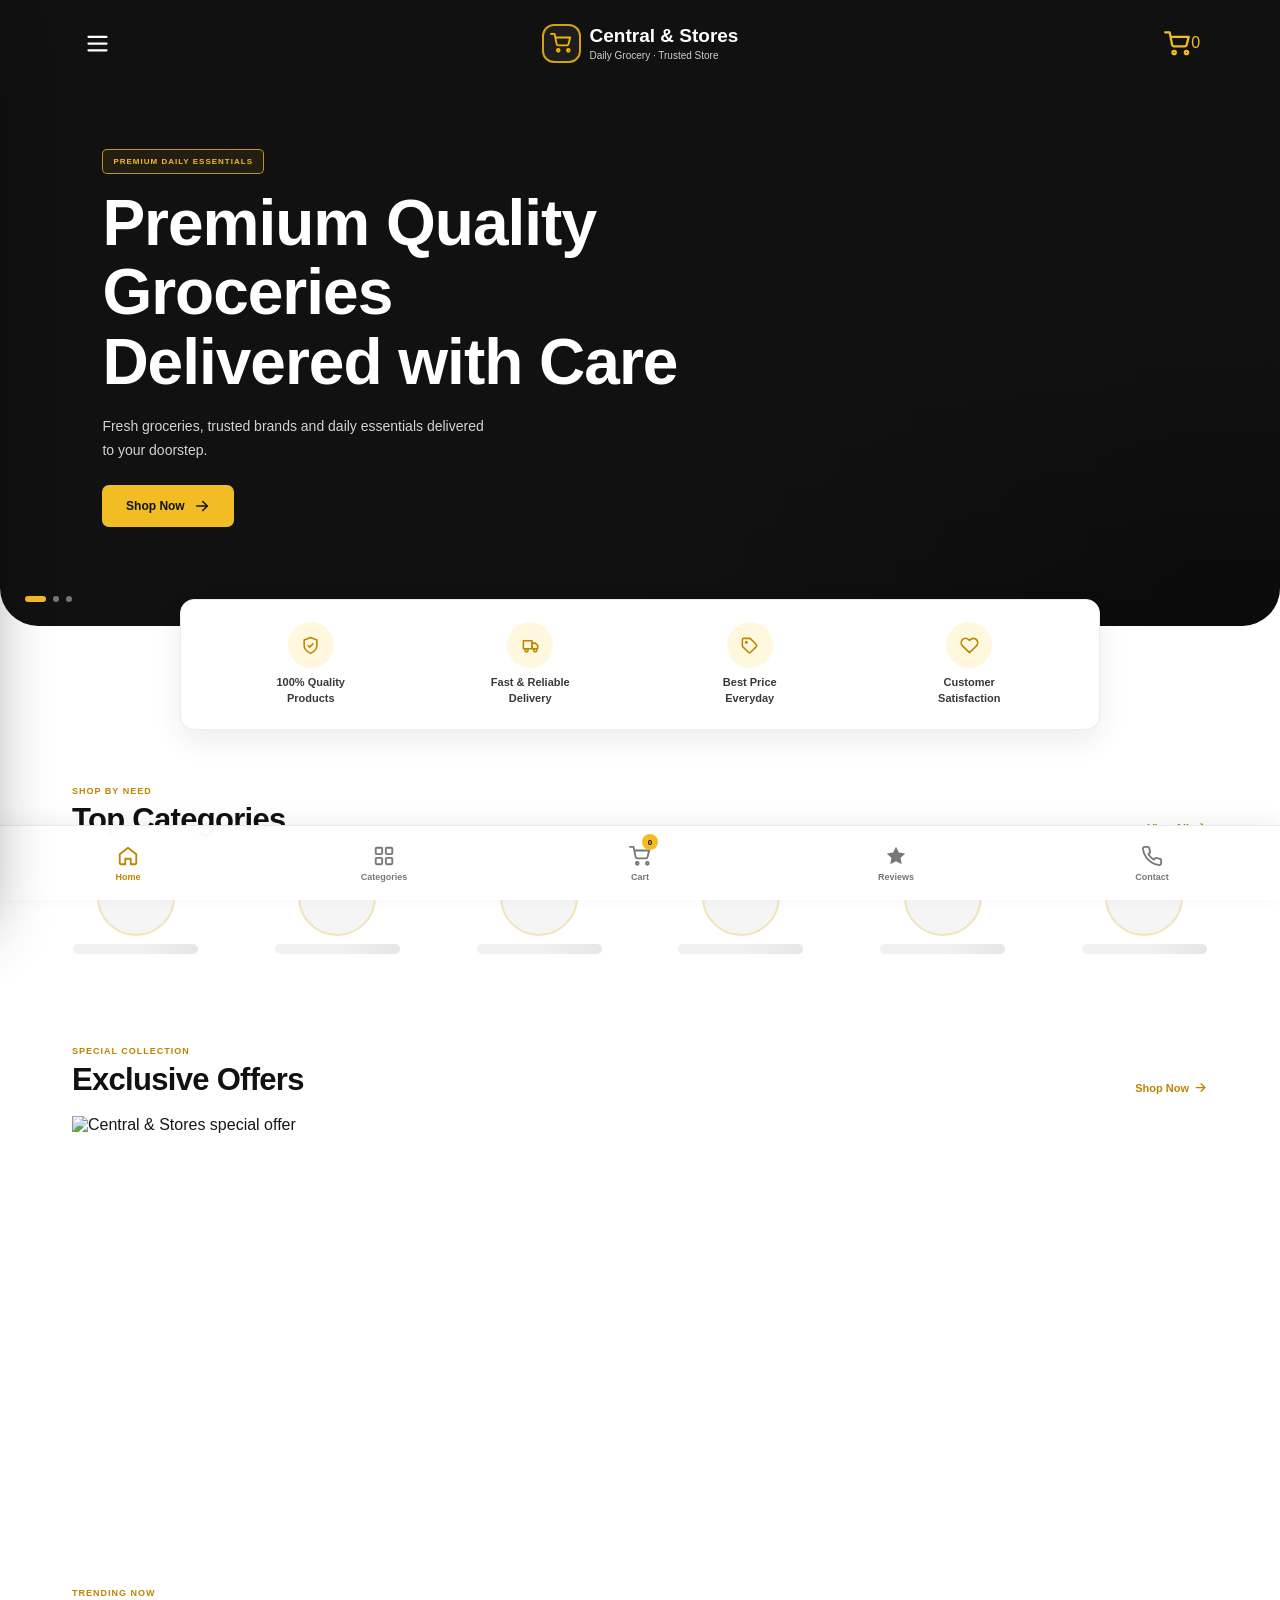
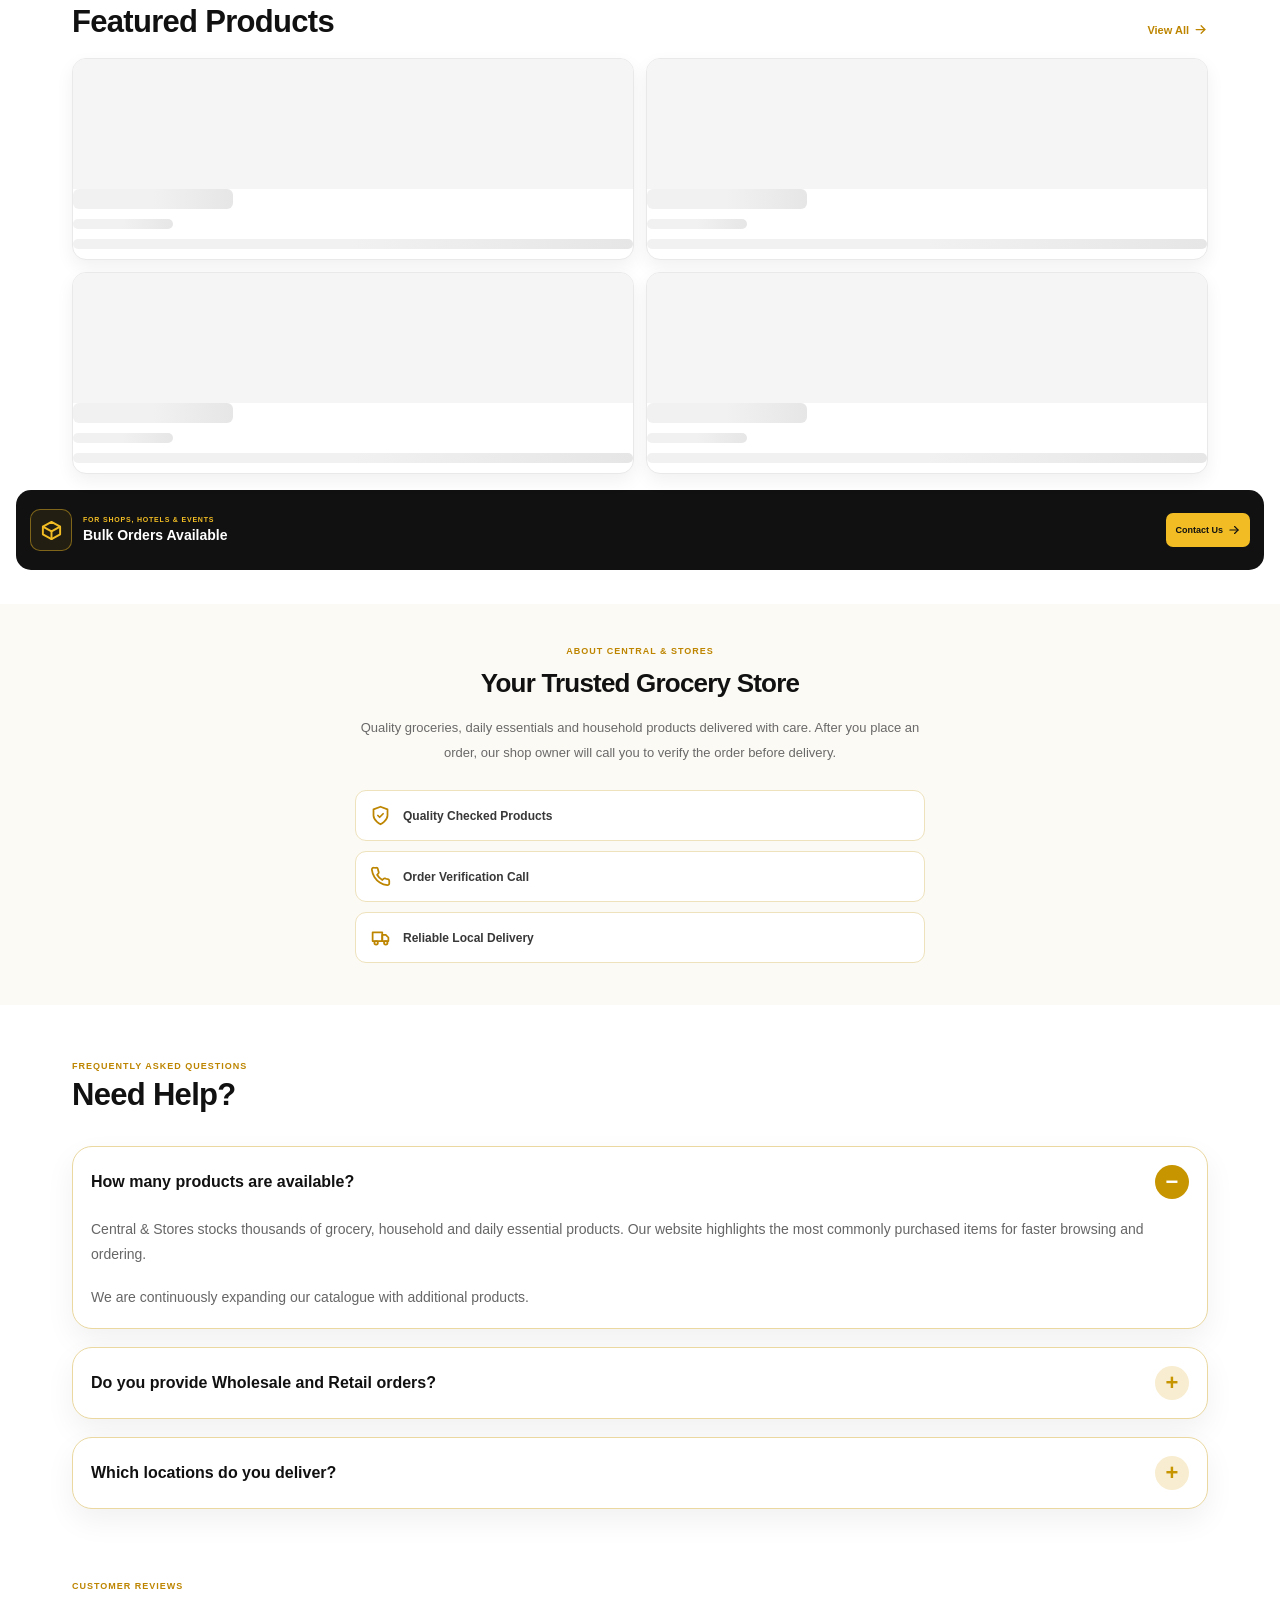
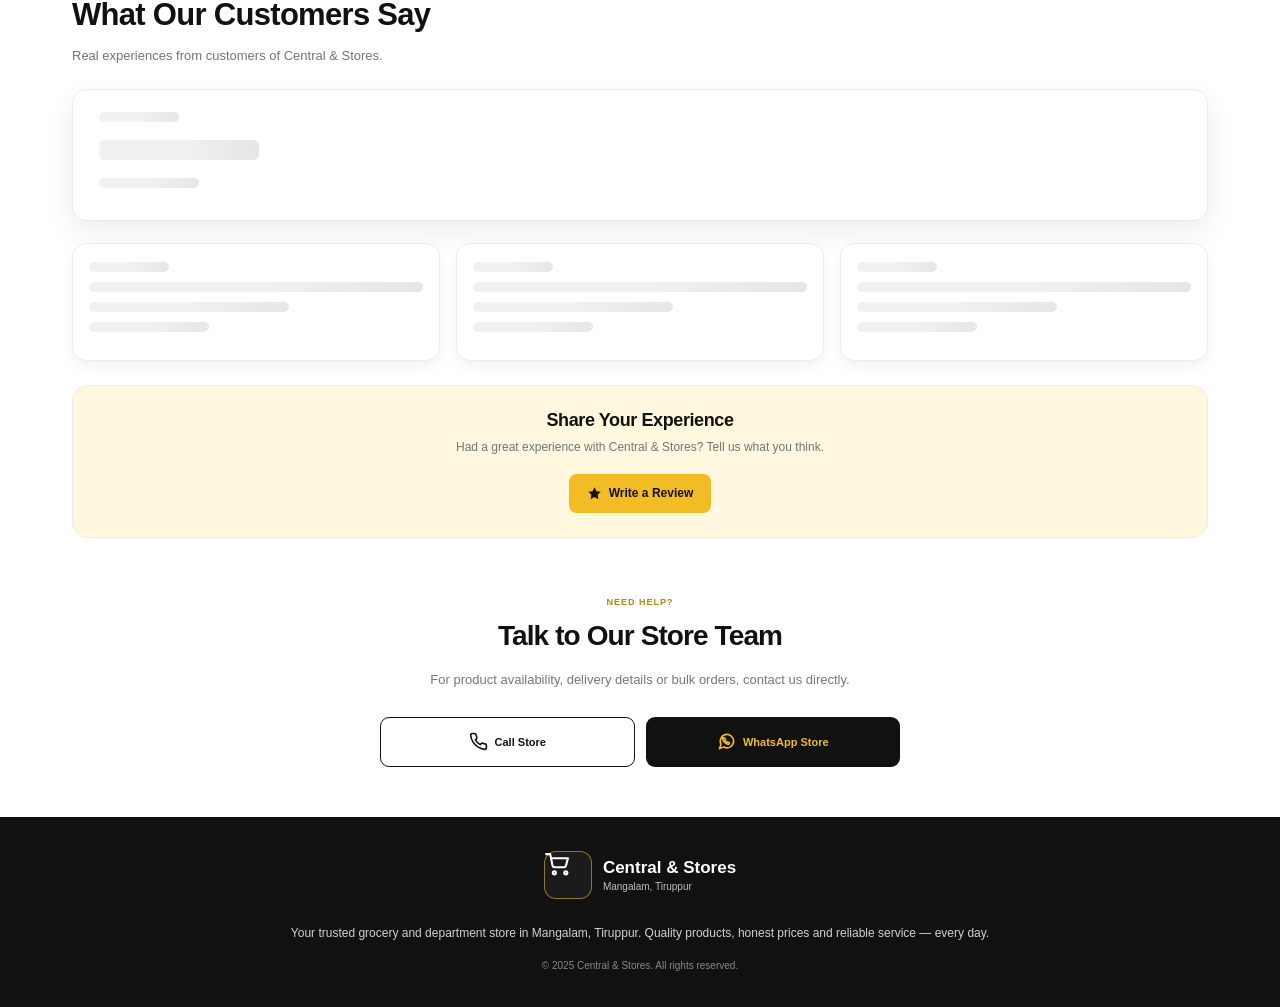
==== commit 716da0ab: "Rename deepseek_html_20260927_aa085d.html to index.html" ====
--- a/index.html
+++ b/index.html
@@ -2,7 +2,7 @@
 <html lang="en">
 <head>
   <meta charset="UTF-8">
-  <meta name="viewport" content="width=device-width, initial-scale=1.0">
+  <meta name="viewport" content="width=device-width, initial-scale=1.0, viewport-fit=cover">
 
   <title>Central & Stores | Grocery & Department Store in Mangalam, Tiruppur</title>
 
@@ -36,197 +36,219 @@
 
   <link rel="preconnect" href="https://fonts.googleapis.com">
   <link rel="preconnect" href="https://fonts.gstatic.com" crossorigin>
+  <link rel="preconnect" href="https://cdn.jsdelivr.net" crossorigin>
 
   <link href="https://fonts.googleapis.com/css2?family=Poppins:wght@400;500;600;700;800&display=swap" rel="stylesheet">
 
   <link rel="stylesheet" href="style.css">
 
+  <!--
+    SCRIPTS — order matters.
+
+    config.js          : STORE_CONFIG (business facts — single source of truth)
+    supabase CDN       : client library
+    supabase-config.js : URL + anon key ONLY (never service role)
+    cart-common.js     : cart badge + localStorage contract
+    menu.js            : drawer open/close + inert handling
+    search.js          : search UI + debounce
+    reviews.js         : reviews section render + modal + submit
+    products-home.js   : homepage categories + featured products (DB-driven)
+    sound.js           : optional UI sound
+
+    NOTE: products-name.js / price.js / image-links.js / products-live.js
+          are DELIBERATELY NOT LOADED HERE.
+          The homepage no longer depends on the legacy hard-coded catalogue.
+  -->
+  <script src="config.js" defer></script>
+  <script src="https://cdn.jsdelivr.net/npm/@supabase/supabase-js@2" defer></script>
+  <script src="supabase-config.js" defer></script>
   <script src="cart-common.js" defer></script>
+  <script src="menu.js" defer></script>
+  <script src="search.js" defer></script>
+  <script src="reviews.js" defer></script>
+  <script src="products-home.js" defer></script>
+  <script src="sound.js" defer></script>
 
   <script type="application/ld+json">
-{
-  "@context":"https://schema.org",
-  "@type":"DepartmentStore",
-  "name":"Central & Stores",
-  "url":"https://www.central-and-stores.ct.ws/",
-  "logo":"https://www.central-and-stores.ct.ws/logo.png",
-  "image":"https://www.central-and-stores.ct.ws/logo.png",
-  "description":"Central & Stores is a trusted grocery and department store in Mangalam, Tiruppur offering groceries, household essentials, personal care, baby care and daily essentials.",
-  "telephone":"+917598688520",
-  "address":{
-    "@type":"PostalAddress",
-    "streetAddress":"473C+3W6",
-    "addressLocality":"Mangalam",
-    "addressRegion":"Tamil Nadu",
-    "postalCode":"641663",
-    "addressCountry":"IN"
-  },
-  "geo":{
-    "@type":"GeoCoordinates",
-    "latitude":"11.0",
-    "longitude":"77.0"
-  },
-  "priceRange":"₹₹",
-  "currenciesAccepted":"INR",
-  "paymentAccepted":"Cash, UPI",
-  "openingHours":"Mo-Th,Sa-Su 08:00-22:00",
-  "areaServed":"Mangalam, Tiruppur",
-  "sameAs":[
-    "https://central-and-stores.ct.ws/"
-  ]
-}
+  {
+    "@context": "https://schema.org",
+    "@type": "DepartmentStore",
+    "name": "Central & Stores",
+    "url": "https://www.central-and-stores.ct.ws/",
+    "logo": "https://www.central-and-stores.ct.ws/logo.png",
+    "image": "https://www.central-and-stores.ct.ws/logo.png",
+    "description": "Central & Stores is a trusted grocery and department store in Mangalam, Tiruppur offering groceries, household essentials, personal care, baby care and daily essentials.",
+    "telephone": "+919344621645",
+    "address": {
+      "@type": "PostalAddress",
+      "streetAddress": "473C+3W6",
+      "addressLocality": "Mangalam",
+      "addressRegion": "Tamil Nadu",
+      "postalCode": "641663",
+      "addressCountry": "IN"
+    },
+    "priceRange": "₹₹",
+    "currenciesAccepted": "INR",
+    "paymentAccepted": "Cash, UPI",
+    "openingHours": "Mo-Th,Sa-Su 08:00-22:00",
+    "areaServed": "Mangalam, Tiruppur",
+    "sameAs": [
+      "https://central-and-stores.ct.ws/"
+    ]
+  }
   </script>
-<script type="application/ld+json">
-{
-  "@context":"https://schema.org",
-  "@type":"Organization",
-  "name":"Central & Stores",
-  "url":"https://www.central-and-stores.ct.ws/",
-  "logo":"https://www.central-and-stores.ct.ws/logo.png",
-  "image":"https://www.central-and-stores.ct.ws/logo.png",
-  "description":"Trusted Department Store & Grocery Store in Mangalam, Tiruppur.",
-  "telephone":"+917598688520",
-  "sameAs":[
-    "https://www.central-and-stores.ct.ws/"
-  ]
-}
-</script>
+  <script type="application/ld+json">
+  {
+    "@context": "https://schema.org",
+    "@type": "Organization",
+    "name": "Central & Stores",
+    "url": "https://www.central-and-stores.ct.ws/",
+    "logo": "https://www.central-and-stores.ct.ws/logo.png",
+    "image": "https://www.central-and-stores.ct.ws/logo.png",
+    "description": "Trusted Department Store & Grocery Store in Mangalam, Tiruppur.",
+    "telephone": "+919344621645",
+    "sameAs": [
+      "https://central-and-stores.ct.ws/"
+    ]
+  }
+  </script>
 </head>
-        
+
 <body>
 
-  <svg style="display:none;">
+  <!-- ============================================================
+       SVG ICON SPRITE
+       ============================================================ -->
+  <svg style="display:none;" aria-hidden="true" focusable="false">
     <symbol id="icon-menu" viewBox="0 0 24 24">
-      <path d="M4 6h16M4 12h16M4 18h16"></path>
+      <path d="M4 6h16M4 12h16M4 18h16" fill="none" stroke="currentColor" stroke-width="2" stroke-linecap="round"/>
     </symbol>
 
     <symbol id="icon-close" viewBox="0 0 24 24">
-      <path d="M6 6l12 12M18 6L6 18"></path>
+      <path d="M6 6l12 12M18 6L6 18" fill="none" stroke="currentColor" stroke-width="2" stroke-linecap="round"/>
     </symbol>
 
     <symbol id="icon-cart" viewBox="0 0 24 24">
-    <circle cx="9" cy="20" r="1.5" fill="none" stroke="currentColor" stroke-width="2"/>
-    <circle cx="20" cy="20" r="1.5" fill="none" stroke="currentColor" stroke-width="2"/>
-    <path d="M1 2h4l2.2 11a2 2 0 0 0 2 1.6h9a2 2 0 0 0 2-1.6L22 6H6" fill="none" stroke="currentColor" stroke-width="2" stroke-linecap="round" stroke-linejoin="round"/>
+      <circle cx="9" cy="20" r="1.5" fill="none" stroke="currentColor" stroke-width="2"/>
+      <circle cx="20" cy="20" r="1.5" fill="none" stroke="currentColor" stroke-width="2"/>
+      <path d="M1 2h4l2.2 11a2 2 0 0 0 2 1.6h9a2 2 0 0 0 2-1.6L22 6H6" fill="none" stroke="currentColor" stroke-width="2" stroke-linecap="round" stroke-linejoin="round"/>
     </symbol>
 
     <symbol id="icon-search" viewBox="0 0 24 24">
-      <circle cx="11" cy="11" r="7"></circle>
-      <path d="m20 20-4-4"></path>
+      <circle cx="11" cy="11" r="7" fill="none" stroke="currentColor" stroke-width="2"/>
+      <path d="m20 20-4-4" fill="none" stroke="currentColor" stroke-width="2" stroke-linecap="round"/>
     </symbol>
 
     <symbol id="icon-home" viewBox="0 0 24 24">
-      <path d="m3 10 9-7 9 7v10a1 1 0 0 1-1 1h-5v-6H9v6H4a1 1 0 0 1-1-1z"></path>
+      <path d="m3 10 9-7 9 7v10a1 1 0 0 1-1 1h-5v-6H9v6H4a1 1 0 0 1-1-1z" fill="none" stroke="currentColor" stroke-width="2" stroke-linecap="round" stroke-linejoin="round"/>
     </symbol>
 
     <symbol id="icon-grid" viewBox="0 0 24 24">
-      <rect x="3" y="3" width="7" height="7" rx="1"></rect>
-      <rect x="14" y="3" width="7" height="7" rx="1"></rect>
-      <rect x="3" y="14" width="7" height="7" rx="1"></rect>
-      <rect x="14" y="14" width="7" height="7" rx="1"></rect>
+      <rect x="3" y="3" width="7" height="7" rx="1" fill="none" stroke="currentColor" stroke-width="2"/>
+      <rect x="14" y="3" width="7" height="7" rx="1" fill="none" stroke="currentColor" stroke-width="2"/>
+      <rect x="3" y="14" width="7" height="7" rx="1" fill="none" stroke="currentColor" stroke-width="2"/>
+      <rect x="14" y="14" width="7" height="7" rx="1" fill="none" stroke="currentColor" stroke-width="2"/>
     </symbol>
 
     <symbol id="icon-phone" viewBox="0 0 24 24">
-      <path d="M22 16.9v3a2 2 0 0 1-2.2 2 19.8 19.8 0 0 1-8.6-3.1 19.5 19.5 0 0 1-6-6A19.8 19.8 0 0 1 2.1 4.2 2 2 0 0 1 4.1 2h3a2 2 0 0 1 2 1.7c.1 1 .4 2 .8 2.9a2 2 0 0 1-.5 2.1L8.1 10a16 16 0 0 0 6 6l1.3-1.3a2 2 0 0 1 2.1-.5c.9.4 1.9.7 2.9.8a2 2 0 0 1 1.6 1.9z"></path>
+      <path d="M22 16.9v3a2 2 0 0 1-2.2 2 19.8 19.8 0 0 1-8.6-3.1 19.5 19.5 0 0 1-6-6A19.8 19.8 0 0 1 2.1 4.2 2 2 0 0 1 4.1 2h3a2 2 0 0 1 2 1.7c.1 1 .4 2 .8 2.9a2 2 0 0 1-.5 2.1L8.1 10a16 16 0 0 0 6 6l1.3-1.3a2 2 0 0 1 2.1-.5c.9.4 1.9.7 2.9.8a2 2 0 0 1 1.6 1.9z" fill="none" stroke="currentColor" stroke-width="2" stroke-linecap="round" stroke-linejoin="round"/>
     </symbol>
 
     <symbol id="icon-whatsapp" viewBox="0 0 24 24">
-      <path d="M21 11.5a8.4 8.4 0 0 1-12.4 7.4L3 21l2.1-5.3A8.5 8.5 0 1 1 21 11.5z"></path>
-      <path d="M8.4 8.1c.2-.5.4-.5.7-.5h.5c.2 0 .4.1.5.4l.7 1.7c.1.3.1.5-.1.7l-.5.6c.5 1 1.2 1.8 2.2 2.3l.6-.5c.2-.2.4-.2.7-.1l1.6.7c.3.1.4.3.4.5v.5c0 .3-.2.5-.5.7-.6.3-1.5.4-2.5 0-1.1-.4-2.3-1.3-3.3-2.3-1-1-1.8-2.2-2.2-3.3-.4-1-.3-1.9 0-2.5z"></path>
+      <path d="M21 11.5a8.4 8.4 0 0 1-12.4 7.4L3 21l2.1-5.3A8.5 8.5 0 1 1 21 11.5z" fill="none" stroke="currentColor" stroke-width="2" stroke-linecap="round" stroke-linejoin="round"/>
+      <path d="M8.4 8.1c.2-.5.4-.5.7-.5h.5c.2 0 .4.1.5.4l.7 1.7c.1.3.1.5-.1.7l-.5.6c.5 1 1.2 1.8 2.2 2.3l.6-.5c.2-.2.4-.2.7-.1l1.6.7c.3.1.4.3.4.5v.5c0 .3-.2.5-.5.7-.6.3-1.5.4-2.5 0-1.1-.4-2.3-1.3-3.3-2.3-1-1-1.8-2.2-2.2-3.3-.4-1-.3-1.9 0-2.5z" fill="none" stroke="currentColor" stroke-width="2" stroke-linecap="round" stroke-linejoin="round"/>
     </symbol>
 
     <symbol id="icon-heart" viewBox="0 0 24 24">
-      <path d="M20.8 4.6a5.5 5.5 0 0 0-7.8 0L12 5.7l-1.1-1.1a5.5 5.5 0 0 0-7.8 7.8L12 21l8.8-8.6a5.5 5.5 0 0 0 0-7.8z"></path>
+      <path d="M20.8 4.6a5.5 5.5 0 0 0-7.8 0L12 5.7l-1.1-1.1a5.5 5.5 0 0 0-7.8 7.8L12 21l8.8-8.6a5.5 5.5 0 0 0 0-7.8z" fill="none" stroke="currentColor" stroke-width="2" stroke-linecap="round" stroke-linejoin="round"/>
     </symbol>
 
     <symbol id="icon-shield" viewBox="0 0 24 24">
-      <path d="M12 22s8-4 8-10V5l-8-3-8 3v7c0 6 8 10 8 10z"></path>
-      <path d="m9 12 2 2 4-4"></path>
+      <path d="M12 22s8-4 8-10V5l-8-3-8 3v7c0 6 8 10 8 10z" fill="none" stroke="currentColor" stroke-width="2" stroke-linecap="round" stroke-linejoin="round"/>
+      <path d="m9 12 2 2 4-4" fill="none" stroke="currentColor" stroke-width="2" stroke-linecap="round" stroke-linejoin="round"/>
     </symbol>
 
     <symbol id="icon-truck" viewBox="0 0 24 24">
-      <path d="M3 6h11v10H3z"></path>
-      <path d="M14 9h4l3 3v4h-7z"></path>
-      <circle cx="7" cy="18" r="2"></circle>
-      <circle cx="18" cy="18" r="2"></circle>
+      <path d="M3 6h11v10H3z" fill="none" stroke="currentColor" stroke-width="2" stroke-linejoin="round"/>
+      <path d="M14 9h4l3 3v4h-7z" fill="none" stroke="currentColor" stroke-width="2" stroke-linejoin="round"/>
+      <circle cx="7" cy="18" r="2" fill="none" stroke="currentColor" stroke-width="2"/>
+      <circle cx="18" cy="18" r="2" fill="none" stroke="currentColor" stroke-width="2"/>
     </symbol>
 
     <symbol id="icon-tag" viewBox="0 0 24 24">
-      <path d="M20.6 13.4 13.4 20.6a2 2 0 0 1-2.8 0L3.4 13.4A2 2 0 0 1 3 12V5a2 2 0 0 1 2-2h7a2 2 0 0 1 1.4.6l7.2 7.2a2 2 0 0 1 0 2.6z"></path>
-      <circle cx="8" cy="8" r="1"></circle>
+      <path d="M20.6 13.4 13.4 20.6a2 2 0 0 1-2.8 0L3.4 13.4A2 2 0 0 1 3 12V5a2 2 0 0 1 2-2h7a2 2 0 0 1 1.4.6l7.2 7.2a2 2 0 0 1 0 2.6z" fill="none" stroke="currentColor" stroke-width="2" stroke-linejoin="round"/>
+      <circle cx="8" cy="8" r="1" fill="currentColor"/>
     </symbol>
 
     <symbol id="icon-box" viewBox="0 0 24 24">
-      <path d="m21 8-9-5-9 5 9 5 9-5z"></path>
-      <path d="M3 8v8l9 5 9-5V8"></path>
-      <path d="M12 13v8"></path>
+      <path d="m21 8-9-5-9 5 9 5 9-5z" fill="none" stroke="currentColor" stroke-width="2" stroke-linejoin="round"/>
+      <path d="M3 8v8l9 5 9-5V8" fill="none" stroke="currentColor" stroke-width="2" stroke-linejoin="round"/>
+      <path d="M12 13v8" fill="none" stroke="currentColor" stroke-width="2" stroke-linejoin="round"/>
     </symbol>
 
     <symbol id="icon-arrow" viewBox="0 0 24 24">
-      <path d="M5 12h14"></path>
-      <path d="m13 6 6 6-6 6"></path>
+      <path d="M5 12h14" fill="none" stroke="currentColor" stroke-width="2" stroke-linecap="round"/>
+      <path d="m13 6 6 6-6 6" fill="none" stroke="currentColor" stroke-width="2" stroke-linecap="round" stroke-linejoin="round"/>
     </symbol>
 
     <symbol id="icon-star" viewBox="0 0 24 24">
-      <path d="M12 2l3.09 6.26L22 9.27l-5 4.87 1.18 6.88L12 17.77l-6.18 3.25L7 14.14 2 9.27l6.91-1.01L12 2z"
-            fill="currentColor" stroke="currentColor" stroke-width="0"></path>
+      <path d="M12 2l3.09 6.26L22 9.27l-5 4.87 1.18 6.88L12 17.77l-6.18 3.25L7 14.14 2 9.27l6.91-1.01L12 2z" fill="currentColor" stroke="currentColor" stroke-width="0"/>
     </symbol>
   </svg>
 
   <div class="app-shell">
-<script src="products-name.js"></script>
-<script src="price.js"></script>
-<script src="image-links.js"></script>
-<script src="https://cdn.jsdelivr.net/npm/@supabase/supabase-js@2"></script>
-<script src="supabase-config.js"></script>
-<script src="products-live.js"></script>
-<script src="sound.js"></script>
-<script src="menu.js" defer></script>
-<script src="search.js"></script>
-
-    <div class="menu-overlay" id="menuOverlay"></div>
-
-    <aside class="side-menu" id="sideMenu">
+
+    <div class="menu-overlay" id="menuOverlay" hidden></div>
+
+    <aside
+      class="side-menu"
+      id="sideMenu"
+      role="dialog"
+      aria-modal="true"
+      aria-label="Site menu"
+      aria-hidden="true"
+      inert
+    >
       <div class="menu-top">
         <div class="menu-brand">
           <div class="menu-logo">
-            <svg><use href="#icon-cart"></use></svg>
+            <svg aria-hidden="true" focusable="false"><use href="#icon-cart"></use></svg>
           </div>
 
           <div>
-            <h3>Central & Stores</h3>
-            <p>Premium Grocery Store</p>
+            <h3 data-config="name">Central &amp; Stores</h3>
+            <p data-config="tagline">Premium Grocery Store</p>
           </div>
         </div>
 
         <button class="menu-close" id="menuClose" type="button" aria-label="Close menu">
-  <svg><use href="#icon-close"></use></svg>
+          <svg aria-hidden="true" focusable="false"><use href="#icon-close"></use></svg>
         </button>
       </div>
 
-      <nav class="menu-links">
+      <nav class="menu-links" aria-label="Primary">
         <a href="#home">
-          <svg><use href="#icon-home"></use></svg>
+          <svg aria-hidden="true" focusable="false"><use href="#icon-home"></use></svg>
           Home
         </a>
 
         <a href="#categories">
-          <svg><use href="#icon-grid"></use></svg>
+          <svg aria-hidden="true" focusable="false"><use href="#icon-grid"></use></svg>
           Categories
         </a>
 
         <a href="products.html">
-          <svg><use href="#icon-cart"></use></svg>
+          <svg aria-hidden="true" focusable="false"><use href="#icon-cart"></use></svg>
           All Products
         </a>
 
         <a href="#reviews">
-          <svg><use href="#icon-star"></use></svg>
+          <svg aria-hidden="true" focusable="false"><use href="#icon-star"></use></svg>
           Customer Reviews
         </a>
 
         <a href="#contact">
-          <svg><use href="#icon-phone"></use></svg>
+          <svg aria-hidden="true" focusable="false"><use href="#icon-phone"></use></svg>
           Contact Store
         </a>
       </nav>
@@ -234,35 +256,45 @@
       <div class="menu-support">
         <p>Need help with your grocery order?</p>
 
-        <a href="https://wa.me/+919344621645" target="_blank" rel="noopener">
-          <svg><use href="#icon-whatsapp"></use></svg>
+        <a href="https://wa.me/919344621645" target="_blank" rel="noopener" data-wa-link>
+          <svg aria-hidden="true" focusable="false"><use href="#icon-whatsapp"></use></svg>
           WhatsApp Store
         </a>
       </div>
     </aside>
 
     <header class="top-header">
-      <button class="header-icon-btn" id="openMenu" type="button" aria-label="Open menu">
-        <svg><use href="#icon-menu"></use></svg>
+      <button
+        class="header-icon-btn"
+        id="openMenu"
+        type="button"
+        aria-label="Open menu"
+        aria-controls="sideMenu"
+        aria-expanded="false"
+      >
+        <svg aria-hidden="true" focusable="false"><use href="#icon-menu"></use></svg>
       </button>
 
       <a href="#home" class="brand">
         <div class="brand-logo">
-          <svg><use href="#icon-cart"></use></svg>
+          <svg aria-hidden="true" focusable="false"><use href="#icon-cart"></use></svg>
         </div>
 
         <div class="brand-text">
-          <h1>Central & Stores</h1>
-          <p>Daily Grocery · Trusted Store</p>
+          <h1 data-config="name">Central &amp; Stores</h1>
+          <p data-config="tagline">Daily Grocery · Trusted Store</p>
         </div>
       </a>
 
-      <a href="cart.html" class="header-cart" aria-label="Open cart">
-  <svg><use href="#icon-cart"></use></svg>
-  <span class="cart-badge" data-cart-count>0</span>
+      <a href="cart.html" class="header-cart" aria-label="Open cart" data-cart-link>
+        <svg aria-hidden="true" focusable="false"><use href="#icon-cart"></use></svg>
+        <span class="cart-badge" data-cart-count aria-hidden="true">0</span>
       </a>
     </header>
 
+    <main>
+
+      <!-- ============================= HERO ============================= -->
       <section class="hero-banner" id="home">
         <div class="hero-content">
           <span class="hero-label">PREMIUM DAILY ESSENTIALS</span>
@@ -279,7 +311,7 @@
 
           <a href="products.html" class="hero-shop-btn">
             Shop Now
-            <svg><use href="#icon-arrow"></use></svg>
+            <svg aria-hidden="true" focusable="false"><use href="#icon-arrow"></use></svg>
           </a>
         </div>
 
@@ -287,47 +319,60 @@
           <img
             src="https://images.unsplash.com/photo-1542838132-92c53300491e?auto=format&fit=crop&w=1200&q=85"
             alt="Fresh grocery vegetables"
+            fetchpriority="high"
+            decoding="async"
+            width="1200"
+            height="800"
           >
           <div class="hero-image-overlay"></div>
         </div>
 
-        <div class="hero-dots">
+        <!--
+          Hero rotator container.
+          Currently decorative-only. When a `site_content` table lands,
+          `hero.js` (or products-home.js) can populate `.hero-dots`
+          and wire slide transitions. Kept as aria-hidden so the empty
+          dots never announce as content.
+        -->
+        <div class="hero-dots" aria-hidden="true" data-hero-dots>
           <span class="active"></span>
           <span></span>
           <span></span>
         </div>
       </section>
 
-      <section class="trust-features">
+      <!-- ============================= TRUST ============================= -->
+      <section class="trust-features" aria-label="Why shop with us">
         <div class="trust-item">
           <div class="trust-icon">
-            <svg><use href="#icon-shield"></use></svg>
+            <svg aria-hidden="true" focusable="false"><use href="#icon-shield"></use></svg>
           </div>
           <p>100% Quality<br>Products</p>
         </div>
 
         <div class="trust-item">
           <div class="trust-icon">
-            <svg><use href="#icon-truck"></use></svg>
-          </div>
-          <p>Fast & Reliable<br>Delivery</p>
+            <svg aria-hidden="true" focusable="false"><use href="#icon-truck"></use></svg>
+          </div>
+          <p>Fast &amp; Reliable<br>Delivery</p>
         </div>
 
         <div class="trust-item">
           <div class="trust-icon">
-            <svg><use href="#icon-tag"></use></svg>
+            <svg aria-hidden="true" focusable="false"><use href="#icon-tag"></use></svg>
           </div>
           <p>Best Price<br>Everyday</p>
         </div>
 
         <div class="trust-item">
           <div class="trust-icon">
-            <svg><use href="#icon-heart"></use></svg>
+            <svg aria-hidden="true" focusable="false"><use href="#icon-heart"></use></svg>
           </div>
           <p>Customer<br>Satisfaction</p>
         </div>
       </section>
 
+      <!-- ============================= CATEGORIES ============================= -->
       <section class="content-section" id="categories">
         <div class="section-title-row">
           <div>
@@ -337,91 +382,155 @@
 
           <a href="products.html" class="view-all-link">
             View All
-            <svg><use href="#icon-arrow"></use></svg>
+            <svg aria-hidden="true" focusable="false"><use href="#icon-arrow"></use></svg>
           </a>
         </div>
 
-        <div class="category-scroll">
-
-          <a href="products.html?category=Rice%20%26%20Flours" class="category-card">
-            <div class="category-image">
-              <img src="rice-flours.jpg" alt="Rice and flour">
-            </div>
-            <span>Rice &amp;<br>Flours</span>
-          </a>
-
-          <a href="products.html?category=Pulses%20%26%20Dals" class="category-card">
-            <div class="category-image">
-              <img src="pulses-and-dals.jpg" alt="Pulses and dals">
-            </div>
-            <span>Pulses &amp;<br>Dals</span>
-          </a>
-
-          <a href="products.html?category=Oils%20%26%20Ghee" class="category-card">
-            <div class="category-image">
-              <img src="https://images.unsplash.com/photo-1474979266404-7eaacbcd87c5?auto=format&fit=crop&w=500&q=80" alt="Cooking oil and ghee">
-            </div>
-            <span>Oils &amp; Ghee</span>
-          </a>
-
-          <a href="products.html?category=Masalas%20%26%20Spices" class="category-card">
-            <div class="category-image">
-              <img src="https://images.unsplash.com/photo-1596040033229-a9821ebd058d?auto=format&fit=crop&w=500&q=80" alt="Masalas and spices">
-            </div>
-            <span>Masalas &amp;<br>Spices</span>
-          </a>
-
-          <a href="products.html?category=Beverages" class="category-card">
-            <div class="category-image">
-              <img src="beverages.jpg" alt="Beverages">
-            </div>
-            <span>Beverages</span>
-          </a>
-
-          <a href="products.html?category=Snacks" class="category-card">
-            <div class="category-image">
-              <img src="tamil-nadu-snacks.jpg" alt="Snacks">
-            </div>
-            <span>Snacks</span>
-          </a>
-
+        <!--
+          Categories are rendered by products-home.js from the
+          `categories` / `products.category` data in Supabase.
+          The container starts in a loading state; JS swaps to
+          the real cards or an empty state. No hard-coded list.
+        -->
+        <div
+          class="category-scroll"
+          id="homeCategoryGrid"
+          data-category-grid
+          aria-live="polite"
+          aria-busy="true"
+        >
+          <div class="category-card category-card--skeleton" aria-hidden="true">
+            <div class="category-image skeleton-block"></div>
+            <div class="skeleton-line skeleton-line--label"></div>
+          </div>
+          <div class="category-card category-card--skeleton" aria-hidden="true">
+            <div class="category-image skeleton-block"></div>
+            <div class="skeleton-line skeleton-line--label"></div>
+          </div>
+          <div class="category-card category-card--skeleton" aria-hidden="true">
+            <div class="category-image skeleton-block"></div>
+            <div class="skeleton-line skeleton-line--label"></div>
+          </div>
+          <div class="category-card category-card--skeleton" aria-hidden="true">
+            <div class="category-image skeleton-block"></div>
+            <div class="skeleton-line skeleton-line--label"></div>
+          </div>
+          <div class="category-card category-card--skeleton" aria-hidden="true">
+            <div class="category-image skeleton-block"></div>
+            <div class="skeleton-line skeleton-line--label"></div>
+          </div>
+          <div class="category-card category-card--skeleton" aria-hidden="true">
+            <div class="category-image skeleton-block"></div>
+            <div class="skeleton-line skeleton-line--label"></div>
+          </div>
         </div>
       </section>
 
-<section class="content-section" id="specialOffer">
-
-    <div class="section-title-row">
-        <div>
+      <!-- ============================= FEATURED / OFFERS ============================= -->
+      <section class="content-section" id="specialOffer">
+
+        <div class="section-title-row">
+          <div>
             <span class="section-mini-title">SPECIAL COLLECTION</span>
             <h2>Exclusive Offers</h2>
-        </div>
-
-        <a href="products.html" class="view-all-link">
+          </div>
+
+          <a href="products.html" class="view-all-link">
             Shop Now
-            <svg><use href="#icon-arrow"></use></svg>
-        </a>
-    </div>
-
-    <div class="special-offer-banner">
-
-    <a href="products.html?category=Special">
-
-        <picture>
-    <source media="(min-width:1024px)" srcset="special-product-desktop.jpg">
-    <source media="(min-width:768px)" srcset="special-product-tablet.jpg">
-    <img src="special-product-mobile.webp" alt="Central Stores Special Product" loading="lazy">
-        </picture>
-
-    </a>
-
-    </div>
-</section> 
-
+            <svg aria-hidden="true" focusable="false"><use href="#icon-arrow"></use></svg>
+          </a>
+        </div>
+
+        <div class="special-offer-banner">
+
+          <a href="products.html?category=Special">
+
+            <picture>
+              <source media="(min-width:1024px)" srcset="special-product-desktop.jpg">
+              <source media="(min-width:768px)" srcset="special-product-tablet.jpg">
+              <img
+                src="special-product-mobile.webp"
+                alt="Central & Stores special offer"
+                loading="lazy"
+                decoding="async"
+                width="1200"
+                height="400"
+              >
+            </picture>
+
+          </a>
+
+        </div>
+      </section>
+
+      <!-- ============================= FEATURED PRODUCTS (DB) ============================= -->
+      <!--
+        Homepage featured product strip. Rendered by products-home.js
+        from Supabase: products WHERE is_published = true AND is_featured = true.
+        Limited to a small number to protect homepage performance.
+      -->
+      <section class="content-section featured-products-section" id="featuredProducts">
+        <div class="section-title-row">
+          <div>
+            <span class="section-mini-title">TRENDING NOW</span>
+            <h2>Featured Products</h2>
+          </div>
+
+          <a href="products.html" class="view-all-link">
+            View All
+            <svg aria-hidden="true" focusable="false"><use href="#icon-arrow"></use></svg>
+          </a>
+        </div>
+
+        <div
+          class="product-grid product-grid--featured"
+          id="homeFeaturedGrid"
+          data-featured-grid
+          aria-live="polite"
+          aria-busy="true"
+        >
+          <!-- Skeletons; replaced by products-home.js -->
+          <article class="product-card product-card--skeleton" aria-hidden="true">
+            <div class="product-image skeleton-block"></div>
+            <div class="product-body">
+              <div class="skeleton-line skeleton-line--title"></div>
+              <div class="skeleton-line skeleton-line--meta short"></div>
+              <div class="skeleton-line skeleton-line--price"></div>
+            </div>
+          </article>
+          <article class="product-card product-card--skeleton" aria-hidden="true">
+            <div class="product-image skeleton-block"></div>
+            <div class="product-body">
+              <div class="skeleton-line skeleton-line--title"></div>
+              <div class="skeleton-line skeleton-line--meta short"></div>
+              <div class="skeleton-line skeleton-line--price"></div>
+            </div>
+          </article>
+          <article class="product-card product-card--skeleton" aria-hidden="true">
+            <div class="product-image skeleton-block"></div>
+            <div class="product-body">
+              <div class="skeleton-line skeleton-line--title"></div>
+              <div class="skeleton-line skeleton-line--meta short"></div>
+              <div class="skeleton-line skeleton-line--price"></div>
+            </div>
+          </article>
+          <article class="product-card product-card--skeleton" aria-hidden="true">
+            <div class="product-image skeleton-block"></div>
+            <div class="product-body">
+              <div class="skeleton-line skeleton-line--title"></div>
+              <div class="skeleton-line skeleton-line--meta short"></div>
+              <div class="skeleton-line skeleton-line--price"></div>
+            </div>
+          </article>
+        </div>
+      </section>
+
+      <!-- ============================= BULK ORDER ============================= -->
       <section class="bulk-order-section">
         <div class="bulk-order-content">
 
           <div class="bulk-order-icon">
-            <svg><use href="#icon-box"></use></svg>
+            <svg aria-hidden="true" focusable="false"><use href="#icon-box"></use></svg>
           </div>
 
           <div class="bulk-order-text">
@@ -431,18 +540,20 @@
           </div>
 
           <a
-            href="https://wa.me/+919344621645?text=Hello%20Central%20%26%20Stores%2C%20I%20need%20bulk%20order%20details."
+            href="https://wa.me/919344621645?text=Hello%20Central%20%26%20Stores%2C%20I%20need%20bulk%20order%20details."
             target="_blank"
             rel="noopener"
             class="bulk-order-btn"
+            data-wa-link
           >
             Contact Us
-            <svg><use href="#icon-arrow"></use></svg>
+            <svg aria-hidden="true" focusable="false"><use href="#icon-arrow"></use></svg>
           </a>
 
         </div>
       </section>
 
+      <!-- ============================= ABOUT ============================= -->
       <section class="about-store" id="about">
         <span class="section-mini-title">ABOUT CENTRAL &amp; STORES</span>
 
@@ -455,104 +566,99 @@
 
         <div class="about-points">
           <div>
-            <svg><use href="#icon-shield"></use></svg>
+            <svg aria-hidden="true" focusable="false"><use href="#icon-shield"></use></svg>
             <span>Quality Checked Products</span>
           </div>
 
           <div>
-            <svg><use href="#icon-phone"></use></svg>
+            <svg aria-hidden="true" focusable="false"><use href="#icon-phone"></use></svg>
             <span>Order Verification Call</span>
           </div>
 
           <div>
-            <svg><use href="#icon-truck"></use></svg>
+            <svg aria-hidden="true" focusable="false"><use href="#icon-truck"></use></svg>
             <span>Reliable Local Delivery</span>
           </div>
         </div>
       </section>
 
-<section class="content-section" id="faq">
-
-    <div class="section-title-row">
-        <div>
+      <!-- ============================= FAQ ============================= -->
+      <section class="content-section" id="faq">
+
+        <div class="section-title-row">
+          <div>
             <span class="section-mini-title">FREQUENTLY ASKED QUESTIONS</span>
             <h2>Need Help?</h2>
-        </div>
-    </div>
-
-    <div class="faq-list">
-
-        <details class="faq-item" open>
+          </div>
+        </div>
+
+        <div class="faq-list">
+
+          <details class="faq-item" open>
             <summary>
-                Why are only 130 products shown?
+              How many products are available?
             </summary>
 
             <p>
-                Central Stores offers more than <strong>15,000+</strong> grocery,
-                household and daily essential products. Our website currently
-                highlights the <strong>130 most commonly purchased products</strong>
-                for faster browsing and ordering.
+              Central &amp; Stores stocks thousands of grocery, household and
+              daily essential products. Our website highlights the most
+              commonly purchased items for faster browsing and ordering.
             </p>
 
             <p>
-                We are continuously updating our catalogue and will be adding
-                thousands of additional products in future updates.
+              We are continuously expanding our catalogue with additional products.
             </p>
-        </details>
-
-        <details class="faq-item">
+          </details>
+
+          <details class="faq-item">
             <summary>
-                Do you provide Wholesale and Retail orders?
+              Do you provide Wholesale and Retail orders?
             </summary>
 
             <p>
-                Yes. We serve both <strong>Retail</strong> and
-                <strong>Wholesale</strong> customers.
+              Yes. We serve both <strong>Retail</strong> and
+              <strong>Wholesale</strong> customers.
             </p>
 
             <p>
-                <strong>Wholesale Orders</strong><br>
-                Minimum order value:
-                <strong>₹2,000</strong>. Delivery is available based on our
-                delivery terms.
+              <strong>Wholesale Orders</strong><br>
+              Minimum order value applies. Delivery is available based on our
+              delivery terms.
             </p>
 
             <p>
-                <strong>Retail Orders</strong><br>
-                Place your order online or by phone. We will pack your order,
-                and you can conveniently collect it from our store.
+              <strong>Retail Orders</strong><br>
+              Place your order online or by phone. We will pack your order,
+              and you can conveniently collect it from our store.
             </p>
-        </details>
-
-        <details class="faq-item">
+          </details>
+
+          <details class="faq-item">
             <summary>
-                Which locations do you deliver?
+              Which locations do you deliver?
             </summary>
 
             <p>
-                We provide delivery throughout the
-                <strong>Mangalam</strong> area.
+              We provide delivery throughout the
+              <strong>Mangalam</strong> area.
             </p>
 
             <p>
-                Orders meeting the required minimum purchase value qualify for
-                <strong>FREE delivery</strong> with
-                <strong>no petrol or service charges.</strong>
+              Orders meeting the required minimum purchase value qualify for
+              <strong>FREE delivery</strong> with
+              <strong>no petrol or service charges.</strong>
             </p>
 
             <p>
-                For locations outside our regular delivery zone, please contact
-                our store team for availability.
+              For locations outside our regular delivery zone, please contact
+              our store team for availability.
             </p>
-        </details>
-
-    </div>
-
-</section>
-
-      <!-- ==========================
-           CUSTOMER REVIEWS (NEW)
-      ========================== -->
+          </details>
+
+        </div>
+      </section>
+
+      <!-- ============================= REVIEWS ============================= -->
       <section class="content-section reviews-section" id="reviews" aria-labelledby="reviewsHeading">
 
         <div class="section-title-row">
@@ -603,159 +709,188 @@
         </div>
       </section>
 
-      <!-- REVIEW MODAL -->
-      <div class="review-modal-overlay" id="reviewModalOverlay" hidden></div>
-
-      <div
-        class="review-modal"
-        id="reviewModal"
-        role="dialog"
-        aria-modal="true"
-        aria-labelledby="reviewModalTitle"
-        hidden
-      >
-        <div class="review-modal-header">
-          <h3 id="reviewModalTitle">Write a Review</h3>
-          <button
-            type="button"
-            class="review-modal-close"
-            id="reviewModalClose"
-            aria-label="Close review form"
+    </main>
+
+    <!-- ============================================================
+         REVIEW MODAL
+         ============================================================ -->
+    <div class="review-modal-overlay" id="reviewModalOverlay" hidden></div>
+
+    <div
+      class="review-modal"
+      id="reviewModal"
+      role="dialog"
+      aria-modal="true"
+      aria-labelledby="reviewModalTitle"
+      hidden
+    >
+      <div class="review-modal-header">
+        <h3 id="reviewModalTitle">Write a Review</h3>
+        <button
+          type="button"
+          class="review-modal-close"
+          id="reviewModalClose"
+          aria-label="Close review form"
+        >
+          <svg aria-hidden="true" focusable="false"><use href="#icon-close"></use></svg>
+        </button>
+      </div>
+
+      <form class="review-form" id="reviewForm" novalidate>
+        <div class="review-field">
+          <label for="reviewName">Your Name <span aria-hidden="true">*</span></label>
+          <input
+            type="text"
+            id="reviewName"
+            name="customer_name"
+            autocomplete="name"
+            maxlength="60"
+            required
+            placeholder="Enter your name"
           >
-            <svg aria-hidden="true" focusable="false"><use href="#icon-close"></use></svg>
+          <small class="review-error" id="reviewNameError" role="alert"></small>
+        </div>
+
+        <div class="review-field">
+          <label id="reviewRatingLabel">Your Rating <span aria-hidden="true">*</span></label>
+          <div class="review-stars" id="reviewStars" role="radiogroup" aria-labelledby="reviewRatingLabel">
+            <button type="button" class="review-star" data-value="1" role="radio" aria-checked="false" aria-label="1 star">
+              <svg aria-hidden="true" focusable="false"><use href="#icon-star"></use></svg>
+            </button>
+            <button type="button" class="review-star" data-value="2" role="radio" aria-checked="false" aria-label="2 stars">
+              <svg aria-hidden="true" focusable="false"><use href="#icon-star"></use></svg>
+            </button>
+            <button type="button" class="review-star" data-value="3" role="radio" aria-checked="false" aria-label="3 stars">
+              <svg aria-hidden="true" focusable="false"><use href="#icon-star"></use></svg>
+            </button>
+            <button type="button" class="review-star" data-value="4" role="radio" aria-checked="false" aria-label="4 stars">
+              <svg aria-hidden="true" focusable="false"><use href="#icon-star"></use></svg>
+            </button>
+            <button type="button" class="review-star" data-value="5" role="radio" aria-checked="false" aria-label="5 stars">
+              <svg aria-hidden="true" focusable="false"><use href="#icon-star"></use></svg>
+            </button>
+          </div>
+          <input type="hidden" id="reviewRating" name="rating" value="">
+          <small class="review-error" id="reviewRatingError" role="alert"></small>
+        </div>
+
+        <div class="review-field">
+          <label for="reviewText">Your Review <span aria-hidden="true">*</span></label>
+          <textarea
+            id="reviewText"
+            name="review_text"
+            rows="5"
+            maxlength="800"
+            required
+            placeholder="Tell us about your experience..."
+          ></textarea>
+          <div class="review-char-count"><span id="reviewCharCount">0</span> / 800</div>
+          <small class="review-error" id="reviewTextError" role="alert"></small>
+        </div>
+
+        <div class="review-form-actions">
+          <button type="button" class="review-btn review-btn--ghost" id="reviewCancelBtn">Cancel</button>
+          <button type="submit" class="review-btn review-btn--primary" id="reviewSubmitBtn">
+            <span class="review-btn-label">Submit Review</span>
+            <span class="review-btn-spinner" aria-hidden="true"></span>
           </button>
         </div>
-
-        <form class="review-form" id="reviewForm" novalidate>
-          <div class="review-field">
-            <label for="reviewName">Your Name <span aria-hidden="true">*</span></label>
-            <input type="text" id="reviewName" name="customer_name" autocomplete="name" maxlength="60" required placeholder="Enter your name">
-            <small class="review-error" id="reviewNameError" role="alert"></small>
-          </div>
-
-          <div class="review-field">
-            <label id="reviewRatingLabel">Your Rating <span aria-hidden="true">*</span></label>
-            <div class="review-stars" id="reviewStars" role="radiogroup" aria-labelledby="reviewRatingLabel">
-              <button type="button" class="review-star" data-value="1" role="radio" aria-checked="false" aria-label="1 star">
-                <svg aria-hidden="true" focusable="false"><use href="#icon-star"></use></svg>
-              </button>
-              <button type="button" class="review-star" data-value="2" role="radio" aria-checked="false" aria-label="2 stars">
-                <svg aria-hidden="true" focusable="false"><use href="#icon-star"></use></svg>
-              </button>
-              <button type="button" class="review-star" data-value="3" role="radio" aria-checked="false" aria-label="3 stars">
-                <svg aria-hidden="true" focusable="false"><use href="#icon-star"></use></svg>
-              </button>
-              <button type="button" class="review-star" data-value="4" role="radio" aria-checked="false" aria-label="4 stars">
-                <svg aria-hidden="true" focusable="false"><use href="#icon-star"></use></svg>
-              </button>
-              <button type="button" class="review-star" data-value="5" role="radio" aria-checked="false" aria-label="5 stars">
-                <svg aria-hidden="true" focusable="false"><use href="#icon-star"></use></svg>
-              </button>
-            </div>
-            <input type="hidden" id="reviewRating" name="rating" value="">
-            <small class="review-error" id="reviewRatingError" role="alert"></small>
-          </div>
-
-          <div class="review-field">
-            <label for="reviewText">Your Review <span aria-hidden="true">*</span></label>
-            <textarea id="reviewText" name="review_text" rows="5" maxlength="800" required placeholder="Tell us about your experience..."></textarea>
-            <div class="review-char-count"><span id="reviewCharCount">0</span> / 800</div>
-            <small class="review-error" id="reviewTextError" role="alert"></small>
-          </div>
-
-          <div class="review-form-actions">
-            <button type="button" class="review-btn review-btn--ghost" id="reviewCancelBtn">Cancel</button>
-            <button type="submit" class="review-btn review-btn--primary" id="reviewSubmitBtn">
-              <span class="review-btn-label">Submit Review</span>
-              <span class="review-btn-spinner" aria-hidden="true"></span>
-            </button>
-          </div>
-        </form>
+      </form>
+    </div>
+
+    <div class="review-toast" id="reviewToast" role="status" aria-live="polite" hidden></div>
+
+    <!-- ============================================================
+         CONTACT
+         ============================================================ -->
+    <section class="contact-section" id="contact">
+      <span class="section-mini-title">NEED HELP?</span>
+
+      <h2>Talk to Our Store Team</h2>
+
+      <p>
+        For product availability, delivery details or bulk orders,
+        contact us directly.
+      </p>
+
+      <div class="contact-actions">
+
+        <a href="tel:+919344621645" class="call-store-btn" data-tel-link>
+          <svg aria-hidden="true" focusable="false"><use href="#icon-phone"></use></svg>
+          Call Store
+        </a>
+
+        <a
+          href="https://wa.me/919344621645?text=Hello%20Central%20%26%20Stores%2C%20I%20need%20help%20with%20my%20grocery%20order."
+          target="_blank"
+          rel="noopener"
+          class="whatsapp-store-btn"
+          data-wa-link
+        >
+          <svg aria-hidden="true" focusable="false"><use href="#icon-whatsapp"></use></svg>
+          WhatsApp Store
+        </a>
+
       </div>
-
-      <div class="review-toast" id="reviewToast" role="status" aria-live="polite" hidden></div>
-
-      <section class="contact-section" id="contact">
-        <span class="section-mini-title">NEED HELP?</span>
-
-        <h2>Talk to Our Store Team</h2>
-
-        <p>
-          For product availability, delivery details or bulk orders,
-          contact us directly.
-        </p>
-
-        <div class="contact-actions">
-
-          <a href="tel:+919344621645" class="call-store-btn">
-            <svg><use href="#icon-phone"></use></svg>
-            Call Store
-          </a>
-
-          <a
-            href="https://wa.me/+919344621645?text=Hello%20Central%20%26%20Stores%2C%20I%20need%20help%20with%20my%20grocery%20order."
-            target="_blank"
-            rel="noopener"
-            class="whatsapp-store-btn"
-          >
-            <svg><use href="#icon-whatsapp"></use></svg>
-            WhatsApp Store
-          </a>
-
-        </div>
-      </section>
-
-      <footer class="site-footer">
-        <div class="footer-brand-row">
-          <div class="footer-logo">
-            <svg><use href="#icon-cart"></use></svg>
-          </div>
-
-          <div>
-            <h3>Central &amp; Stores</h3>
-            <p>Mangalam, Tiruppur</p>
-          </div>
-        </div>
-
-        <p class="footer-description">
-          Your trusted grocery and department store in Mangalam, Tiruppur.
-          Quality products, honest prices and reliable service — every day.
-        </p>
-
-        <p class="footer-copy">© 2025 Central &amp; Stores. All rights reserved.</p>
-      </footer>
-
-    </div><!-- /.app-shell -->
-
-    <nav class="bottom-nav">
-      <a href="#home" class="bottom-nav-item active">
-        <svg><use href="#icon-home"></use></svg>
-        <span>Home</span>
-      </a>
-
-      <a href="#categories" class="bottom-nav-item">
-        <svg><use href="#icon-grid"></use></svg>
-        <span>Categories</span>
-      </a>
-
-      <a href="cart.html" class="bottom-nav-item">
-        <svg><use href="#icon-cart"></use></svg>
-        <span class="bottom-cart-count" data-cart-count>0</span>
-        <span>Cart</span>
-      </a>
-
-      <a href="#reviews" class="bottom-nav-item">
-        <svg><use href="#icon-star"></use></svg>
-        <span>Reviews</span>
-      </a>
-
-      <a href="#contact" class="bottom-nav-item">
-        <svg><use href="#icon-phone"></use></svg>
-        <span>Contact</span>
-      </a>
-    </nav>
-
-    <script src="reviews.js" defer></script>
+    </section>
+
+    <!-- ============================================================
+         FOOTER
+         ============================================================ -->
+    <footer class="site-footer">
+      <div class="footer-brand-row">
+        <div class="footer-logo">
+          <svg aria-hidden="true" focusable="false"><use href="#icon-cart"></use></svg>
+        </div>
+
+        <div>
+          <h3 data-config="name">Central &amp; Stores</h3>
+          <p data-config="shortLocation">Mangalam, Tiruppur</p>
+        </div>
+      </div>
+
+      <p class="footer-description">
+        Your trusted grocery and department store in Mangalam, Tiruppur.
+        Quality products, honest prices and reliable service — every day.
+      </p>
+
+      <p class="footer-copy" data-config="copyright">
+        © 2025 Central &amp; Stores. All rights reserved.
+      </p>
+    </footer>
+
+  </div><!-- /.app-shell -->
+
+  <!-- ============================================================
+       BOTTOM NAV
+       ============================================================ -->
+  <nav class="bottom-nav" aria-label="Quick navigation">
+    <a href="#home" class="bottom-nav-item active" data-nav-home>
+      <svg aria-hidden="true" focusable="false"><use href="#icon-home"></use></svg>
+      <span>Home</span>
+    </a>
+
+    <a href="#categories" class="bottom-nav-item">
+      <svg aria-hidden="true" focusable="false"><use href="#icon-grid"></use></svg>
+      <span>Categories</span>
+    </a>
+
+    <a href="cart.html" class="bottom-nav-item" data-cart-link>
+      <svg aria-hidden="true" focusable="false"><use href="#icon-cart"></use></svg>
+      <span class="bottom-cart-count" data-cart-count>0</span>
+      <span>Cart</span>
+    </a>
+
+    <a href="#reviews" class="bottom-nav-item">
+      <svg aria-hidden="true" focusable="false"><use href="#icon-star"></use></svg>
+      <span>Reviews</span>
+    </a>
+
+    <a href="#contact" class="bottom-nav-item">
+      <svg aria-hidden="true" focusable="false"><use href="#icon-phone"></use></svg>
+      <span>Contact</span>
+    </a>
+  </nav>
 
 </body>
 </html>
--- a/style.css
+++ b/style.css
@@ -0,0 +1,2235 @@
+/* =====================================================
+   CENTRAL & STORES — PREMIUM GROCERY UI
+   MOBILE FIRST
+===================================================== */
+
+:root {
+  --black: #111111;
+  --black-soft: #1c1c1c;
+  --gold: #f2bd24;
+  --gold-dark: #bd8500;
+  --gold-light: #fff8df;
+  --white: #ffffff;
+  --bg: #fafafa;
+  --text: #171717;
+  --muted: #747474;
+  --border: #ececec;
+  --shadow: 0 10px 30px rgba(0, 0, 0, 0.08);
+}
+
+* {
+  margin: 0;
+  padding: 0;
+  box-sizing: border-box;
+}
+
+html {
+  scroll-behavior: smooth;
+}
+
+body {
+  min-width: 320px;
+  overflow-x: hidden;
+  background: var(--bg);
+  color: var(--text);
+  font-family: "Poppins", sans-serif;
+  padding-bottom: 82px;
+}
+
+a {
+  color: inherit;
+  text-decoration: none;
+}
+
+button,
+input {
+  font: inherit;
+}
+
+button {
+  border: 0;
+  cursor: pointer;
+}
+
+img {
+  display: block;
+  max-width: 100%;
+}
+
+svg {
+  width: 22px;
+  height: 22px;
+  fill: none;
+  stroke: currentColor;
+  stroke-width: 1.9;
+  stroke-linecap: round;
+  stroke-linejoin: round;
+}
+
+.app-shell {
+  width: 100%;
+  max-width: 1440px;
+  min-height: 100vh;
+  margin: 0 auto;
+  overflow: hidden;
+  background: var(--white);
+}
+
+/* =====================================================
+   SIDE MENU
+===================================================== */
+
+.side-menu{
+    position:fixed;
+    top:0;
+    left:0;
+    bottom:0;
+    width:min(340px,88vw);
+    padding:24px 18px;
+    overflow-y:auto;
+    z-index:9999;
+
+    background:linear-gradient(180deg,#2B2B2B 0%,#1E1E1E 100%);
+    color:#F5F5F5;
+
+    border-right:1px solid rgba(212,160,23,.18);
+
+    box-shadow:0 25px 60px rgba(0,0,0,.45);
+
+    transform:translateX(-105%);
+    transition:transform .35s cubic-bezier(.22,.61,.36,1);
+
+    -webkit-overflow-scrolling:touch;
+}
+
+.side-menu.open{
+    transform:translateX(0);
+}
+
+.menu-top{
+    display:flex;
+    align-items:center;
+    justify-content:space-between;
+    padding-bottom:20px;
+    margin-bottom:18px;
+    border-bottom:1px solid rgba(255,255,255,.10);
+}
+
+.menu-logo{
+    width:46px;
+    height:46px;
+    border-radius:12px;
+    background:#D4A017;
+    color:#111;
+}
+
+.menu-brand h3{
+    color:#fff;
+    font-size:16px;
+    font-weight:800;
+}
+
+.menu-brand p{
+    color:#BDBDBD;
+    font-size:11px;
+}
+
+.close-menu{
+    width:40px;
+    height:40px;
+    border-radius:10px;
+    background:rgba(255,255,255,.08);
+    color:#fff;
+}
+
+.menu-links{
+    display:flex;
+    flex-direction:column;
+    gap:8px;
+    margin-top:10px;
+}
+
+.menu-links a{
+    display:flex;
+    align-items:center;
+    gap:14px;
+    padding:15px 16px;
+    border-radius:14px;
+    color:#ECECEC;
+    font-size:15px;
+    font-weight:600;
+    transition:.25s;
+}
+
+.menu-links svg{
+    color:#D4A017;
+}
+
+.menu-links a:hover,
+.menu-links a.active{
+    background:rgba(212,160,23,.12);
+    color:#FFD34D;
+}
+
+.menu-support{
+    margin-top:24px;
+    padding:18px;
+    border-radius:18px;
+
+    background:rgba(255,255,255,.05);
+    border:1px solid rgba(212,160,23,.18);
+}
+
+.menu-support p{
+    color:#D6D6D6;
+    font-size:13px;
+    line-height:1.6;
+}
+
+.menu-support a{
+    display:inline-flex;
+    align-items:center;
+    gap:8px;
+    margin-top:10px;
+    color:#FFD34D;
+    font-weight:700;
+}
+
+.menu-overlay{
+    position:fixed;
+    inset:0;
+    z-index:9998;
+
+    visibility:hidden;
+    opacity:0;
+    pointer-events:none;
+
+    background:rgba(20,20,20,.45);
+    backdrop-filter:blur(3px);
+    -webkit-backdrop-filter:blur(3px);
+
+    transition:opacity .3s ease;
+}
+
+.menu-overlay.open{
+    visibility:visible;
+    opacity:1;
+    pointer-events:auto;
+}
+
+/* Remove blue tap / focus box */
+.header-icon-btn,
+.header-cart,
+.menu-toggle,
+button,
+a {
+  -webkit-tap-highlight-color: transparent;
+}
+
+.header-icon-btn:focus,
+.header-icon-btn:active,
+.header-cart:focus,
+.header-cart:active,
+.menu-toggle:focus,
+.menu-toggle:active {
+  outline: none !important;
+  background: transparent !important;
+  box-shadow: none !important;
+}
+
+/* =====================================================
+   HEADER
+===================================================== */
+
+.top-header {
+  display: grid;
+  grid-template-columns: 42px 1fr 42px;
+  align-items: center;
+  gap: 7px;
+  min-height: 74px;
+  padding: 12px 16px;
+  background: var(--black);
+}
+
+.header-icon-btn {
+  display: inline-flex;
+  align-items: center;
+  justify-content: center;
+  width: 42px;
+  height: 42px;
+  border-radius: 9px;
+  background: transparent;
+  color: var(--white);
+}
+
+.header-icon-btn svg {
+  width: 27px;
+  height: 27px;
+}
+
+.brand {
+  display: flex;
+  align-items: center;
+  justify-content: center;
+  gap: 9px;
+  min-width: 0;
+}
+
+.brand-logo {
+    flex: 0 0 39px;
+    width: 39px;
+    height: 39px;
+    display: flex;
+    align-items: center;
+    justify-content: center;
+    border: 2px solid #d4a017;
+    border-radius: 12px;
+    background: #1d1d1d;
+}
+
+.brand-logo svg {
+    width: 22px;
+    height: 22px;
+    color: #f5b400;
+    fill: currentColor;
+}
+
+.brand-text {
+  min-width: 0;
+}
+
+.brand-text h1 {
+  overflow: hidden;
+  color: var(--white);
+  font-size: 15px;
+  font-weight: 800;
+  line-height: 1.15;
+  text-overflow: ellipsis;
+  white-space: nowrap;
+}
+
+.brand-text p {
+  margin-top: 3px;
+  color: #cfcfcf;
+  font-size: 8px;
+  font-weight: 500;
+}
+
+.header-cart {
+  position: relative;
+  display: inline-flex;
+  align-items: center;
+  justify-content: center;
+  width: 42px;
+  height: 42px;
+  border-radius: 9px;
+  color: var(--gold);
+}
+
+.header-cart > svg {
+  width: 27px;
+  height: 27px;
+}
+
+.cart-count {
+  position: absolute;
+  top: 2px;
+  right: 0;
+  display: flex;
+  align-items: center;
+  justify-content: center;
+  min-width: 17px;
+  height: 17px;
+  padding: 0 4px;
+  border: 2px solid var(--black);
+  border-radius: 50px;
+  background: var(--gold);
+  color: var(--black);
+  font-size: 9px;
+  font-weight: 800;
+}
+
+/* =====================================================
+   SEARCH
+===================================================== */
+
+.search-section {
+  padding: 0 16px 16px;
+  background: var(--black);
+}
+
+.search-box {
+  display: flex;
+  align-items: center;
+  gap: 10px;
+  min-height: 49px;
+  padding: 0 13px;
+  border: 1px solid rgba(242, 189, 36, 0.5);
+  border-radius: 10px;
+  background: #202020;
+}
+
+.search-icon {
+  flex: 0 0 auto;
+  width: 21px;
+  height: 21px;
+  color: var(--gold);
+}
+
+.search-box input {
+  width: 100%;
+  border: 0;
+  outline: 0;
+  background: transparent;
+  color: var(--white);
+  font-size: 12px;
+}
+
+.search-box input::placeholder {
+  color: #9e9e9e;
+}
+
+.search-clear {
+  display: none;
+  align-items: center;
+  justify-content: center;
+  width: 27px;
+  height: 27px;
+  border-radius: 7px;
+  background: rgba(255, 255, 255, 0.08);
+  color: #ddd;
+}
+
+.search-clear.show {
+  display: inline-flex;
+}
+
+.search-clear svg {
+  width: 16px;
+  height: 16px;
+}
+
+/* =====================================================
+   HERO
+===================================================== */
+
+.hero-banner {
+  position: relative;
+  min-height: 470px;
+  overflow: hidden;
+  background: var(--black);
+  border-radius: 0 0 25px 25px;
+  isolation: isolate;
+}
+
+.hero-content {
+  position: relative;
+  z-index: 3;
+  display: flex;
+  flex-direction: column;
+  justify-content: center;
+  width: 72%;
+  min-height: 470px;
+  padding: 32px 10px 68px 25px;
+  color: var(--white);
+}
+
+.hero-label {
+  display: inline-flex;
+  width: fit-content;
+  margin-bottom: 15px;
+  padding: 7px 10px;
+  border: 1px solid rgba(242, 189, 36, 0.75);
+  border-radius: 5px;
+  background: rgba(242, 189, 36, 0.08);
+  color: var(--gold);
+  font-size: 8px;
+  font-weight: 800;
+  letter-spacing: 1px;
+}
+
+.hero-content h2 {
+  color: var(--white);
+  font-size: clamp(30px, 10vw, 48px);
+  font-weight: 800;
+  line-height: 1.08;
+  letter-spacing: -1px;
+}
+
+.hero-content p {
+  max-width: 270px;
+  margin: 17px 0 22px;
+  color: #d3d3d3;
+  font-size: 12px;
+  line-height: 1.75;
+}
+
+.hero-shop-btn {
+  display: inline-flex;
+  align-items: center;
+  justify-content: center;
+  gap: 8px;
+  width: fit-content;
+  min-width: 132px;
+  padding: 12px 15px;
+  border-radius: 7px;
+  background: var(--gold);
+  color: var(--black);
+  font-size: 12px;
+  font-weight: 800;
+}
+
+.hero-shop-btn svg {
+  width: 18px;
+  height: 18px;
+}
+
+.hero-visual {
+  position: absolute;
+  z-index: 1;
+  top: 0;
+  right: 0;
+  bottom: 0;
+  width: 68%;
+}
+
+.hero-visual img {
+  width: 100%;
+  height: 100%;
+  object-fit: cover;
+  object-position: center;
+}
+
+.hero-image-overlay {
+  position: absolute;
+  inset: 0;
+  background:
+    linear-gradient(
+      90deg,
+      var(--black) 0%,
+      rgba(17, 17, 17, 0.98) 17%,
+      rgba(17, 17, 17, 0.72) 44%,
+      rgba(17, 17, 17, 0.05) 88%
+    ),
+    linear-gradient(
+      0deg,
+      rgba(0, 0, 0, 0.42),
+      transparent 55%
+    );
+}
+
+.hero-dots {
+  position: absolute;
+  z-index: 5;
+  bottom: 24px;
+  left: 25px;
+  display: flex;
+  gap: 7px;
+}
+
+.hero-dots span {
+  width: 6px;
+  height: 6px;
+  border-radius: 50px;
+  background: rgba(255, 255, 255, 0.42);
+}
+
+.hero-dots .active {
+  width: 21px;
+  background: var(--gold);
+}
+
+/* =====================================================
+   TRUST FEATURES
+===================================================== */
+
+.trust-features {
+  position: relative;
+  z-index: 5;
+  display: grid;
+  grid-template-columns: repeat(4, 1fr);
+  gap: 4px;
+  margin: -17px 13px 0;
+  padding: 16px 5px;
+  border: 1px solid var(--border);
+  border-radius: 14px;
+  background: var(--white);
+  box-shadow: var(--shadow);
+}
+
+.trust-item {
+  display: flex;
+  flex-direction: column;
+  align-items: center;
+  gap: 7px;
+  text-align: center;
+}
+
+.trust-icon {
+  display: flex;
+  align-items: center;
+  justify-content: center;
+  width: 36px;
+  height: 36px;
+  border-radius: 50%;
+  background: var(--gold-light);
+  color: var(--gold-dark);
+}
+
+.trust-icon svg {
+  width: 19px;
+  height: 19px;
+}
+
+.trust-item p {
+  color: #393939;
+  font-size: 8px;
+  font-weight: 700;
+  line-height: 1.45;
+}
+
+/* =====================================================
+   CONTENT COMMON
+===================================================== */
+
+.content-section {
+  padding: 37px 16px 10px;
+}
+
+.section-title-row {
+  display: flex;
+  align-items: flex-end;
+  justify-content: space-between;
+  gap: 12px;
+  margin-bottom: 18px;
+}
+
+.section-mini-title {
+  display: block;
+  margin-bottom: 5px;
+  color: var(--gold-dark);
+  font-size: 9px;
+  font-weight: 800;
+  letter-spacing: 1px;
+}
+
+.section-title-row h2 {
+  color: var(--black);
+  font-size: 24px;
+  font-weight: 800;
+  line-height: 1.2;
+  letter-spacing: -0.7px;
+}
+
+.view-all-link {
+  display: inline-flex;
+  align-items: center;
+  gap: 4px;
+  padding-bottom: 3px;
+  color: var(--gold-dark);
+  font-size: 11px;
+  font-weight: 800;
+  white-space: nowrap;
+}
+
+.view-all-link svg {
+  width: 15px;
+  height: 15px;
+}
+
+/* =====================================================
+   CATEGORIES
+===================================================== */
+
+.category-scroll {
+  display: flex;
+  gap: 13px;
+  overflow-x: auto;
+  padding: 2px 1px 10px;
+  scrollbar-width: none;
+}
+
+.category-scroll::-webkit-scrollbar {
+  display: none;
+}
+
+.category-card {
+  flex: 0 0 82px;
+  color: var(--text);
+  text-align: center;
+}
+
+.category-image {
+  width: 78px;
+  height: 78px;
+  margin: 0 auto 8px;
+  overflow: hidden;
+  border: 2px solid #f2e4b9;
+  border-radius: 50%;
+  background: #f5f5f5;
+}
+
+.category-image img {
+  width: 100%;
+  height: 100%;
+  object-fit: cover;
+}
+
+.category-card span {
+  display: block;
+  font-size: 9px;
+  font-weight: 700;
+  line-height: 1.4;
+}
+
+/* =====================================================
+   FEATURED PRODUCTS
+===================================================== */
+
+.featured-section {
+  padding-top: 30px;
+  padding-bottom: 32px;
+}
+
+.product-grid {
+  display: grid;
+  grid-template-columns: repeat(2, minmax(0, 1fr));
+  gap: 12px;
+}
+
+.product-card {
+  position: relative;
+  overflow: hidden;
+  border: 1px solid #e9e9e9;
+  border-radius: 14px;
+  background: var(--white);
+  box-shadow: 0 7px 18px rgba(0, 0, 0, 0.06);
+}
+
+.wishlist-btn {
+  position: absolute;
+  z-index: 3;
+  top: 8px;
+  right: 8px;
+  display: flex;
+  align-items: center;
+  justify-content: center;
+  width: 31px;
+  height: 31px;
+  border: 1px solid rgba(0, 0, 0, 0.06);
+  border-radius: 50%;
+  background: rgba(255, 255, 255, 0.94);
+  color: #555;
+}
+
+.wishlist-btn svg {
+  width: 17px;
+  height: 17px;
+}
+
+.product-image {
+  display: block;
+  height: 130px;
+  overflow: hidden;
+  background: #f5f5f5;
+}
+
+.product-image img {
+  width: 100%;
+  height: 100%;
+  object-fit: cover;
+}
+
+.product-details {
+  padding: 11px 10px 12px;
+}
+
+.product-category {
+  display: block;
+  margin-bottom: 5px;
+  color: var(--gold-dark);
+  font-size: 7px;
+  font-weight: 800;
+  letter-spacing: 0.7px;
+}
+
+.product-details h3 {
+  display: -webkit-box;
+  min-height: 34px;
+  overflow: hidden;
+  color: var(--black);
+  font-size: 12px;
+  font-weight: 800;
+  line-height: 1.4;
+  -webkit-box-orient: vertical;
+  -webkit-line-clamp: 2;
+}
+
+.product-weight {
+  margin: 5px 0 10px;
+  color: var(--muted);
+  font-size: 9px;
+  font-weight: 500;
+}
+
+.product-bottom {
+  display: flex;
+  align-items: center;
+  justify-content: space-between;
+  gap: 6px;
+}
+
+.price-on-call {
+  display: flex;
+  align-items: center;
+  gap: 4px;
+  color: var(--black);
+}
+
+.price-on-call svg {
+  width: 14px;
+  height: 14px;
+  color: var(--gold-dark);
+}
+
+.price-on-call span {
+  font-size: 8px;
+  font-weight: 700;
+  line-height: 1.2;
+}
+
+.add-cart-btn {
+  display: inline-flex;
+  align-items: center;
+  justify-content: center;
+  gap: 4px;
+  min-width: 59px;
+  padding: 9px 8px;
+  border-radius: 7px;
+  background: var(--black);
+  color: var(--gold);
+  font-size: 9px;
+  font-weight: 800;
+}
+
+.add-cart-btn svg {
+  width: 15px;
+  height: 15px;
+}
+
+/* =====================================================
+   BULK ORDER
+===================================================== */
+
+.bulk-order-section {
+  padding: 0 16px 34px;
+}
+
+.bulk-order-content {
+  display: flex;
+  align-items: center;
+  gap: 11px;
+  padding: 19px 14px;
+  border-radius: 15px;
+  background: var(--black);
+  color: var(--white);
+}
+
+.bulk-order-icon {
+  display: flex;
+  flex: 0 0 42px;
+  align-items: center;
+  justify-content: center;
+  width: 42px;
+  height: 42px;
+  border: 1px solid rgba(242, 189, 36, 0.45);
+  border-radius: 10px;
+  background: rgba(242, 189, 36, 0.08);
+  color: var(--gold);
+}
+
+.bulk-order-icon svg {
+  width: 23px;
+  height: 23px;
+}
+
+.bulk-order-text {
+  flex: 1;
+  min-width: 0;
+}
+
+.bulk-order-text > span {
+  display: block;
+  margin-bottom: 3px;
+  color: var(--gold);
+  font-size: 7px;
+  font-weight: 800;
+  letter-spacing: 0.8px;
+}
+
+.bulk-order-text h2 {
+  color: var(--white);
+  font-size: 14px;
+  font-weight: 800;
+  line-height: 1.3;
+}
+
+.bulk-order-text p {
+  display: none;
+}
+
+.bulk-order-btn {
+  display: inline-flex;
+  align-items: center;
+  justify-content: center;
+  gap: 4px;
+  padding: 10px 9px;
+  border-radius: 7px;
+  background: var(--gold);
+  color: var(--black);
+  font-size: 9px;
+  font-weight: 800;
+  white-space: nowrap;
+}
+
+.bulk-order-btn svg {
+  width: 14px;
+  height: 14px;
+}
+
+/* =====================================================
+   ABOUT
+===================================================== */
+
+.about-store {
+  padding: 42px 20px;
+  text-align: center;
+  background: #fcfaf4;
+}
+
+.about-store .section-mini-title {
+  margin-bottom: 11px;
+}
+
+.about-store h2 {
+  max-width: 430px;
+  margin: 0 auto;
+  color: var(--black);
+  font-size: 26px;
+  font-weight: 800;
+  line-height: 1.25;
+  letter-spacing: -0.8px;
+}
+
+.about-store > p {
+  max-width: 570px;
+  margin: 16px auto 25px;
+  color: #696969;
+  font-size: 13px;
+  line-height: 1.9;
+}
+
+.about-points {
+  display: grid;
+  grid-template-columns: 1fr;
+  gap: 10px;
+  max-width: 570px;
+  margin: 0 auto;
+}
+
+.about-points > div {
+  display: flex;
+  align-items: center;
+  gap: 12px;
+  padding: 14px;
+  border: 1px solid #eee2bd;
+  border-radius: 11px;
+  background: var(--white);
+  color: #383838;
+  text-align: left;
+  font-size: 12px;
+  font-weight: 700;
+}
+
+.about-points svg {
+  flex: 0 0 auto;
+  width: 21px;
+  height: 21px;
+  color: var(--gold-dark);
+}
+
+/* =====================================================
+   CONTACT
+===================================================== */
+
+.contact-section {
+  padding: 43px 20px 50px;
+  text-align: center;
+  background: var(--white);
+}
+
+.contact-section .section-mini-title {
+  margin-bottom: 11px;
+}
+
+.contact-section h2 {
+  max-width: 420px;
+  margin: 0 auto;
+  color: var(--black);
+  font-size: 28px;
+  font-weight: 800;
+  line-height: 1.25;
+  letter-spacing: -0.9px;
+}
+
+.contact-section > p {
+  max-width: 530px;
+  margin: 15px auto 25px;
+  color: #777;
+  font-size: 13px;
+  line-height: 1.85;
+}
+
+.contact-actions {
+  display: grid;
+  grid-template-columns: 1fr 1fr;
+  gap: 11px;
+  max-width: 520px;
+  margin: 0 auto;
+}
+
+.call-store-btn,
+.whatsapp-store-btn {
+  display: inline-flex;
+  align-items: center;
+  justify-content: center;
+  gap: 7px;
+  min-height: 50px;
+  border-radius: 9px;
+  font-size: 11px;
+  font-weight: 800;
+}
+
+.call-store-btn {
+  border: 1.5px solid var(--black);
+  background: var(--white);
+  color: var(--black);
+}
+
+.whatsapp-store-btn {
+  background: var(--black);
+  color: var(--gold);
+}
+
+.call-store-btn svg,
+.whatsapp-store-btn svg {
+  width: 19px;
+  height: 19px;
+}
+
+/* =====================================================
+   FOOTER
+===================================================== */
+
+.site-footer {
+  padding: 34px 22px 36px;
+  background: var(--black);
+  color: var(--white);
+}
+
+.footer-brand-row {
+  display: flex;
+  align-items: center;
+  justify-content: center;
+  gap: 11px;
+  text-align: left;
+}
+
+.footer-logo {
+  width: 48px;
+  height: 48px;
+  border: 1px solid rgba(242, 189, 36, 0.55);
+  border-radius: 12px;
+  background: #1b1b1b;
+}
+
+.footer-logo svg {
+  width: 25px;
+  height: 25px;
+}
+
+.footer-brand-row h3 {
+  color: var(--white);
+  font-size: 17px;
+  font-weight: 800;
+}
+
+.footer-brand-row p {
+  margin-top: 3px;
+  color: #bdbdbd;
+  font-size: 10px;
+}
+
+.footer-description {
+  margin: 24px auto 17px;
+  color: #d1d1d1;
+  font-size: 12px;
+  line-height: 1.7;
+  text-align: center;
+}
+
+.footer-copy {
+  color: #898989;
+  font-size: 10px;
+  text-align: center;
+}
+
+/* =====================================================
+   BOTTOM NAV
+===================================================== */
+
+.bottom-nav {
+  position: fixed;
+  z-index: 90;
+  right: 0;
+  bottom: 0;
+  left: 0;
+  display: grid;
+  grid-template-columns: repeat(5, 1fr);
+  min-height: 75px;
+  border-top: 1px solid #e9e9e9;
+  background: rgba(255, 255, 255, 0.98);
+  box-shadow: 0 -5px 20px rgba(0, 0, 0, 0.06);
+}
+
+.bottom-nav-item {
+  position: relative;
+  display: flex;
+  flex-direction: column;
+  align-items: center;
+  justify-content: center;
+  gap: 5px;
+  color: #777;
+  font-size: 9px;
+  font-weight: 700;
+}
+
+.bottom-nav-item svg {
+  width: 22px;
+  height: 22px;
+}
+
+.bottom-nav-item.active {
+  color: var(--gold-dark);
+}
+
+.bottom-cart-count {
+  position: absolute;
+  top: 8px;
+  right: calc(50% - 18px);
+  display: flex;
+  align-items: center;
+  justify-content: center;
+  min-width: 16px;
+  height: 16px;
+  padding: 0 4px;
+  border-radius: 50px;
+  background: var(--gold);
+  color: var(--black);
+  font-size: 8px;
+  font-weight: 800;
+}
+
+/* =====================================================
+   SPECIAL BANNER
+===================================================== */
+
+.special-banner{
+    width:100%;
+    aspect-ratio:1/1;
+    overflow:hidden;
+    border-radius:20px;
+}
+
+.special-banner img{
+    width:100%;
+    height:100%;
+    object-fit:cover;
+}
+
+/* =====================================================
+   FAQ
+===================================================== */
+
+.faq-list{
+    display:flex;
+    flex-direction:column;
+    gap:18px;
+    margin-top:32px;
+}
+
+.faq-item{
+    background:#fff;
+    border:1.5px solid #ead8a0;
+    border-radius:24px;
+    overflow:hidden;
+    box-shadow:0 12px 30px rgba(0,0,0,.06);
+    transition:.35s ease;
+}
+
+.faq-item:hover{
+    transform:translateY(-3px);
+    box-shadow:0 18px 40px rgba(0,0,0,.10);
+}
+
+.faq-item summary{
+    cursor:pointer;
+    list-style:none;
+    display:flex;
+    align-items:center;
+    justify-content:space-between;
+    padding:22px 24px;
+    font-size:18px;
+    font-weight:700;
+    color:#111;
+}
+
+.faq-item summary::-webkit-details-marker{
+    display:none;
+}
+
+.faq-item summary::after{
+    content:"+";
+    width:38px;
+    height:38px;
+    border-radius:50%;
+    background:#f8edd0;
+    color:#c79500;
+    display:flex;
+    align-items:center;
+    justify-content:center;
+    font-size:24px;
+    font-weight:700;
+    transition:.3s;
+}
+
+.faq-item[open] summary::after{
+    content:"−";
+    background:#c79500;
+    color:#fff;
+}
+
+.faq-item p{
+    margin:0;
+    padding:0 24px 24px;
+    color:#666;
+    font-size:15px;
+    line-height:1.8;
+}
+
+.faq-item strong{
+    color:#111;
+}
+
+/* =====================================================
+   SEARCH RESULTS DROPDOWN
+===================================================== */
+
+.search-results{
+    position:absolute;
+    top:100%;
+    left:0;
+    right:0;
+    margin-top:10px;
+    background:#fff;
+    border-radius:18px;
+    box-shadow:0 18px 45px rgba(0,0,0,.18);
+    overflow:hidden;
+    display:none;
+    z-index:9999;
+    max-height:420px;
+    overflow-y:auto;
+}
+
+.search-item{
+    display:flex;
+    align-items:center;
+    gap:14px;
+    padding:14px 16px;
+    cursor:pointer;
+    transition:.25s;
+    border-bottom:1px solid #f1f1f1;
+}
+
+.search-item:hover{
+    background:#fff9ec;
+}
+
+.search-item img{
+    width:58px;
+    height:58px;
+    object-fit:contain;
+    border-radius:10px;
+    background:#fff;
+}
+
+.search-info{
+    flex:1;
+}
+
+.search-info h4{
+    font-size:15px;
+    margin:0;
+    color:#111;
+}
+
+.search-info p{
+    margin:4px 0 0;
+    font-size:12px;
+    color:#777;
+}
+
+.search-empty{
+    padding:18px;
+    text-align:center;
+    color:#888;
+}
+
+/* =====================================================
+   STORE STATUS BANNER
+===================================================== */
+
+.store-status-banner{
+    width:100%;
+    height:64px;
+    display:flex;
+    align-items:center;
+    justify-content:space-between;
+    padding:0 18px;
+    margin:18px 0;
+    background:linear-gradient(135deg,#181818,#101010);
+    border:1px solid rgba(255,215,0,.18);
+    border-radius:16px;
+    box-sizing:border-box;
+    box-shadow:
+        0 10px 25px rgba(0,0,0,.18),
+        inset 0 1px 0 rgba(255,255,255,.04);
+    overflow:hidden;
+}
+
+.store-status-left{
+    display:flex;
+    align-items:center;
+    gap:14px;
+    min-width:0;
+    flex:1;
+}
+
+.store-status-icon{
+    width:42px;
+    height:42px;
+    display:flex;
+    align-items:center;
+    justify-content:center;
+    border-radius:12px;
+    background:rgba(255,215,0,.08);
+    flex-shrink:0;
+}
+
+.store-status-icon svg{
+    width:22px;
+    height:22px;
+    stroke:#FFD54A;
+    stroke-width:2;
+    fill:none;
+    stroke-linecap:round;
+    stroke-linejoin:round;
+}
+
+.store-status-text{
+    min-width:0;
+}
+
+.store-status-title{
+    color:#ffffff;
+    font-size:15px;
+    font-weight:700;
+    white-space:nowrap;
+}
+
+.store-status-subtitle{
+    margin-top:2px;
+    color:#9d9d9d;
+    font-size:11px;
+    white-space:nowrap;
+    overflow:hidden;
+    text-overflow:ellipsis;
+}
+
+.store-status-pill{
+    display:flex;
+    align-items:center;
+    gap:8px;
+    padding:7px 12px;
+    border-radius:999px;
+    background:rgba(34,197,94,.12);
+    border:1px solid rgba(34,197,94,.22);
+    flex-shrink:0;
+}
+
+.store-status-dot{
+    width:8px;
+    height:8px;
+    border-radius:50%;
+    background:#22C55E;
+    animation:onlinePulse 1.5s infinite;
+}
+
+.store-status-online{
+    color:#22C55E;
+    font-size:11px;
+    font-weight:700;
+    letter-spacing:1px;
+}
+
+@keyframes onlinePulse{
+    0%{
+        transform:scale(1);
+        box-shadow:0 0 0 rgba(34,197,94,.7);
+    }
+
+    50%{
+        transform:scale(1.25);
+        box-shadow:0 0 10px rgba(34,197,94,.7);
+    }
+
+    100%{
+        transform:scale(1);
+        box-shadow:0 0 0 rgba(34,197,94,0);
+    }
+}
+
+/* =====================================================
+   REMOVE BLUE TAP / FOCUS BOX
+===================================================== */
+
+*{
+    -webkit-tap-highlight-color: transparent;
+}
+
+a,
+button,
+input,
+textarea,
+select,
+label{
+    -webkit-tap-highlight-color: transparent;
+    outline: none;
+}
+
+a:focus,
+button:focus,
+input:focus,
+textarea:focus,
+select:focus{
+    outline: none;
+    box-shadow: none;
+}
+
+a{
+    text-decoration: none;
+    color: inherit;
+}
+
+img{
+    -webkit-user-drag: none;
+    user-select: none;
+}
+
+/* =====================================================
+   TABLET + DESKTOP
+===================================================== */
+
+@media (min-width: 768px) {
+  body {
+    padding-bottom: 0;
+  }
+
+  .top-header {
+    min-height: 86px;
+    padding: 15px clamp(30px, 6vw, 90px);
+  }
+
+  .search-section {
+    padding: 0 clamp(30px, 6vw, 90px) 20px;
+  }
+
+  .brand-text h1 {
+    font-size: 19px;
+  }
+
+  .brand-text p {
+    font-size: 10px;
+  }
+
+  .hero-banner {
+    min-height: 540px;
+    border-radius: 0 0 38px 38px;
+  }
+
+  .hero-content {
+    width: 55%;
+    min-height: 540px;
+    padding-left: clamp(45px, 8vw, 110px);
+  }
+
+  .hero-content h2 {
+    font-size: clamp(42px, 5vw, 68px);
+  }
+
+  .hero-content p {
+    max-width: 390px;
+    font-size: 14px;
+  }
+
+  .hero-visual {
+    width: 62%;
+  }
+
+  .trust-features {
+    max-width: 920px;
+    margin: -27px auto 0;
+    padding: 22px;
+  }
+
+  .trust-icon {
+    width: 46px;
+    height: 46px;
+  }
+
+  .trust-item p {
+    font-size: 11px;
+  }
+
+  .content-section {
+    max-width: 1200px;
+    margin: 0 auto;
+    padding: 56px 32px 16px;
+  }
+
+  .section-title-row h2 {
+    font-size: 31px;
+  }
+
+  .category-scroll {
+    justify-content: space-between;
+    gap: 20px;
+  }
+
+  .category-card {
+    flex: 0 0 125px;
+  }
+
+  .special-banner{
+    aspect-ratio:16/9;
+  }
+
+  .faq-item{
+    border-radius:20px;
+  }
+
+  .faq-item summary{
+    padding:18px;
+    font-size:16px;
+  }
+
+  .faq-item summary::after{
+    width:34px;
+    height:34px;
+    font-size:22px;
+  }
+
+  .faq-item p{
+    padding:0 18px 18px;
+    font-size:14px;
+  }
+
+  .theme-switch-row {
+    margin-top: 28px;
+    padding: 13px 14px;
+    border: 1px solid rgba(255, 190, 0, 0.22);
+    border-radius: 16px;
+    background: rgba(255, 255, 255, 0.035);
+    display: flex;
+    align-items: center;
+    justify-content: space-between;
+  }
+
+  .theme-switch-text {
+    display: flex;
+    align-items: center;
+    gap: 9px;
+    color: #f4f4f4;
+    font-size: 14px;
+    font-weight: 700;
+  }
+
+  .theme-switch-icon {
+    width: 20px;
+    height: 20px;
+    fill: none;
+    stroke: #ffbd00;
+    stroke-width: 2;
+  }
+
+  .theme-switch {
+    width: 48px;
+    height: 27px;
+    border: 0;
+    border-radius: 999px;
+    background: #303030;
+    padding: 3px;
+    cursor: pointer;
+    transition: background 0.25s ease;
+  }
+
+  .theme-switch-knob {
+    width: 21px;
+    height: 21px;
+    border-radius: 50%;
+    background: #ffbd00;
+    color: #151515;
+    display: grid;
+    place-items: center;
+    transform: translateX(0);
+    transition: transform 0.25s ease;
+  }
+
+  .theme-switch-knob svg {
+    width: 13px;
+    height: 13px;
+    fill: none;
+    stroke: currentColor;
+    stroke-width: 2.4;
+  }
+
+  .theme-switch.active {
+    background: #ffbd00;
+  }
+
+  .theme-switch.active .theme-switch-knob {
+    background: #151515;
+    color: #ffbd00;
+    transform: translateX(21px);
+  }
+}
+
+@media (max-width: 480px) {
+  .store-status-banner{
+      height:60px;
+      padding:0 14px;
+  }
+
+  .store-status-icon{
+      width:38px;
+      height:38px;
+  }
+
+  .store-status-icon svg{
+      width:20px;
+      height:20px;
+  }
+
+  .store-status-title{
+      font-size:13px;
+  }
+
+  .store-status-subtitle{
+      font-size:10px;
+  }
+
+  .store-status-pill{
+      padding:6px 10px;
+  }
+
+  .store-status-online{
+      font-size:10px;
+  }
+}
+
+/* =====================================================
+   CENTRAL & STORES — CUSTOMER REVIEWS
+   (MUST BE AT THE BOTTOM, OUTSIDE ALL MEDIA QUERIES)
+===================================================== */
+
+.reviews-intro {
+  margin: -6px 0 22px;
+  color: var(--muted);
+  font-size: 13px;
+  line-height: 1.7;
+}
+
+/* SUMMARY BAR */
+.reviews-summary {
+  display: flex;
+  align-items: center;
+  gap: 18px;
+  margin-bottom: 22px;
+  padding: 18px;
+  border: 1px solid var(--border);
+  border-radius: 14px;
+  background: var(--white);
+  box-shadow: var(--shadow);
+}
+
+.reviews-summary-left {
+  display: flex;
+  flex-direction: column;
+  gap: 4px;
+}
+
+.reviews-summary-rating {
+  display: flex;
+  align-items: baseline;
+  gap: 8px;
+}
+
+.reviews-summary-number {
+  color: var(--black);
+  font-size: 30px;
+  font-weight: 800;
+  line-height: 1;
+  letter-spacing: -1px;
+}
+
+.reviews-summary-max {
+  color: var(--muted);
+  font-size: 13px;
+  font-weight: 600;
+}
+
+.reviews-summary-stars {
+  display: flex;
+  gap: 2px;
+  color: var(--gold);
+}
+
+.reviews-summary-stars svg {
+  width: 15px;
+  height: 15px;
+  fill: currentColor;
+  stroke: currentColor;
+}
+
+.reviews-summary-meta {
+  color: var(--muted);
+  font-size: 11px;
+  font-weight: 600;
+}
+
+.reviews-summary-empty {
+  color: var(--black);
+  font-size: 14px;
+  font-weight: 700;
+  line-height: 1.5;
+}
+
+.reviews-summary-skeleton {
+  display: flex;
+  flex-direction: column;
+  gap: 8px;
+  width: 100%;
+}
+
+/* REVIEWS GRID */
+.reviews-list {
+  display: grid;
+  grid-template-columns: 1fr;
+  gap: 12px;
+  margin-bottom: 24px;
+}
+
+/* REVIEW CARD */
+.review-card {
+  position: relative;
+  padding: 18px 16px;
+  border: 1px solid var(--border);
+  border-radius: 14px;
+  background: var(--white);
+  box-shadow: 0 6px 16px rgba(0, 0, 0, 0.05);
+  animation: reviewFadeIn 0.4s ease both;
+}
+
+@keyframes reviewFadeIn {
+  from { opacity: 0; transform: translateY(8px); }
+  to   { opacity: 1; transform: translateY(0); }
+}
+
+.review-card-stars {
+  display: flex;
+  gap: 2px;
+  margin-bottom: 10px;
+  color: var(--gold);
+}
+
+.review-card-stars svg {
+  width: 15px;
+  height: 15px;
+  fill: currentColor;
+  stroke: currentColor;
+}
+
+.review-card-text {
+  margin-bottom: 12px;
+  color: var(--text);
+  font-size: 13px;
+  line-height: 1.7;
+  word-break: break-word;
+  overflow-wrap: anywhere;
+}
+
+.review-card-footer {
+  display: flex;
+  align-items: center;
+  justify-content: space-between;
+  gap: 10px;
+  padding-top: 12px;
+  border-top: 1px solid var(--border);
+}
+
+.review-card-author {
+  color: var(--black);
+  font-size: 12px;
+  font-weight: 800;
+}
+
+.review-card-verified {
+  display: inline-flex;
+  align-items: center;
+  gap: 4px;
+  color: var(--gold-dark);
+  font-size: 9px;
+  font-weight: 800;
+  letter-spacing: 0.5px;
+}
+
+.review-card-verified svg {
+  width: 12px;
+  height: 12px;
+}
+
+.review-card-date {
+  color: var(--muted);
+  font-size: 10px;
+  font-weight: 600;
+}
+
+/* SKELETON */
+.review-card--skeleton {
+  pointer-events: none;
+}
+
+.skeleton-line {
+  height: 10px;
+  margin-bottom: 10px;
+  border-radius: 6px;
+  background: linear-gradient(90deg, #f1f1f1 25%, #e6e6e6 50%, #f1f1f1 75%);
+  background-size: 200% 100%;
+  animation: skeletonShimmer 1.4s infinite;
+}
+
+.skeleton-line--stars { width: 80px; }
+.skeleton-line--text  { width: 100%; }
+.skeleton-line--text.short { width: 60%; }
+.skeleton-line--name  { width: 120px; }
+.skeleton-line--title { width: 160px; height: 20px; }
+.skeleton-line--meta  { width: 100px; }
+
+@keyframes skeletonShimmer {
+  0%   { background-position: 200% 0; }
+  100% { background-position: -200% 0; }
+}
+
+/* EMPTY STATE */
+.reviews-empty {
+  padding: 32px 20px;
+  border: 1px dashed var(--border);
+  border-radius: 14px;
+  background: var(--gold-light);
+  text-align: center;
+}
+
+.reviews-empty h3 {
+  margin-bottom: 6px;
+  color: var(--black);
+  font-size: 16px;
+  font-weight: 800;
+}
+
+.reviews-empty p {
+  margin-bottom: 16px;
+  color: var(--muted);
+  font-size: 12px;
+  line-height: 1.7;
+}
+
+.reviews-empty-btn {
+  display: inline-flex;
+  align-items: center;
+  gap: 6px;
+  padding: 10px 16px;
+  border-radius: 8px;
+  background: var(--gold);
+  color: var(--black);
+  font-size: 11px;
+  font-weight: 800;
+}
+
+.reviews-empty-btn svg {
+  width: 14px;
+  height: 14px;
+}
+
+/* ERROR STATE */
+.reviews-error {
+  padding: 16px;
+  border: 1px solid #f0d5d5;
+  border-radius: 12px;
+  background: #fdf6f6;
+  color: #a04040;
+  font-size: 12px;
+  font-weight: 600;
+  text-align: center;
+}
+
+/* CTA BLOCK */
+.reviews-cta {
+  margin-top: 8px;
+  padding: 24px 20px;
+  border: 1px solid var(--border);
+  border-radius: 16px;
+  background: var(--gold-light);
+  text-align: center;
+}
+
+.reviews-cta h3 {
+  margin-bottom: 6px;
+  color: var(--black);
+  font-size: 18px;
+  font-weight: 800;
+  letter-spacing: -0.4px;
+}
+
+.reviews-cta p {
+  max-width: 420px;
+  margin: 0 auto 16px;
+  color: var(--muted);
+  font-size: 12px;
+  line-height: 1.7;
+}
+
+.reviews-cta-btn {
+  display: inline-flex;
+  align-items: center;
+  gap: 7px;
+  padding: 12px 18px;
+  border-radius: 8px;
+  background: var(--gold);
+  color: var(--black);
+  font-size: 12px;
+  font-weight: 800;
+  transition: transform 0.15s, background 0.15s;
+}
+
+.reviews-cta-btn:hover { background: var(--gold-dark); color: var(--white); }
+.reviews-cta-btn:active { transform: scale(0.97); }
+
+.reviews-cta-btn svg {
+  width: 15px;
+  height: 15px;
+  fill: currentColor;
+  stroke: currentColor;
+}
+
+/* MODAL OVERLAY */
+.review-modal-overlay {
+  position: fixed;
+  inset: 0;
+  z-index: 9998;
+  background: rgba(17, 17, 17, 0.55);
+  backdrop-filter: blur(3px);
+  -webkit-backdrop-filter: blur(3px);
+  animation: fadeIn 0.2s ease;
+}
+
+@keyframes fadeIn { from { opacity: 0; } to { opacity: 1; } }
+
+/* MODAL / BOTTOM SHEET */
+.review-modal {
+  position: fixed;
+  z-index: 9999;
+  left: 0;
+  right: 0;
+  bottom: 0;
+  max-height: 92vh;
+  overflow-y: auto;
+  padding: 22px 18px 26px;
+  border-radius: 22px 22px 0 0;
+  background: var(--white);
+  box-shadow: 0 -20px 50px rgba(0, 0, 0, 0.2);
+  animation: sheetUp 0.3s cubic-bezier(0.22, 0.61, 0.36, 1);
+  -webkit-overflow-scrolling: touch;
+}
+
+@keyframes sheetUp {
+  from { transform: translateY(100%); }
+  to   { transform: translateY(0); }
+}
+
+.review-modal-header {
+  display: flex;
+  align-items: center;
+  justify-content: space-between;
+  margin-bottom: 18px;
+}
+
+.review-modal-header h3 {
+  color: var(--black);
+  font-size: 18px;
+  font-weight: 800;
+  letter-spacing: -0.4px;
+}
+
+.review-modal-close {
+  display: flex;
+  align-items: center;
+  justify-content: center;
+  width: 36px;
+  height: 36px;
+  border-radius: 10px;
+  background: var(--bg);
+  color: var(--text);
+}
+
+.review-modal-close svg {
+  width: 18px;
+  height: 18px;
+}
+
+/* FORM */
+.review-form { display: flex; flex-direction: column; gap: 16px; }
+
+.review-field { display: flex; flex-direction: column; gap: 6px; }
+
+.review-field label {
+  color: var(--black);
+  font-size: 12px;
+  font-weight: 700;
+}
+
+.review-field label span { color: var(--gold-dark); }
+
+.review-field input,
+.review-field textarea {
+  width: 100%;
+  padding: 12px 14px;
+  border: 1.5px solid var(--border);
+  border-radius: 10px;
+  background: var(--white);
+  color: var(--text);
+  font-size: 13px;
+  font-family: inherit;
+  transition: border-color 0.15s, box-shadow 0.15s;
+}
+
+.review-field textarea {
+  min-height: 110px;
+  resize: vertical;
+}
+
+.review-field input:focus,
+.review-field textarea:focus {
+  outline: none;
+  border-color: var(--gold);
+  box-shadow: 0 0 0 3px rgba(242, 189, 36, 0.18);
+}
+
+.review-char-count {
+  color: var(--muted);
+  font-size: 10px;
+  font-weight: 600;
+  text-align: right;
+}
+
+.review-error {
+  display: none;
+  color: #c0392b;
+  font-size: 11px;
+  font-weight: 600;
+}
+
+.review-error.show { display: block; }
+
+/* STAR PICKER */
+.review-stars {
+  display: flex;
+  gap: 6px;
+  padding: 4px 0;
+}
+
+.review-star {
+  display: flex;
+  align-items: center;
+  justify-content: center;
+  width: 40px;
+  height: 40px;
+  border-radius: 10px;
+  background: var(--bg);
+  color: #cfcfcf;
+  transition: color 0.15s, background 0.15s, transform 0.15s;
+}
+
+.review-star svg {
+  width: 22px;
+  height: 22px;
+  fill: currentColor;
+  stroke: currentColor;
+}
+
+.review-star:hover,
+.review-star.active {
+  color: var(--gold);
+  background: var(--gold-light);
+}
+
+.review-star:active { transform: scale(0.94); }
+
+/* FORM ACTIONS */
+.review-form-actions {
+  display: grid;
+  grid-template-columns: 1fr 1fr;
+  gap: 10px;
+  margin-top: 4px;
+}
+
+.review-btn {
+  display: inline-flex;
+  align-items: center;
+  justify-content: center;
+  gap: 6px;
+  min-height: 46px;
+  padding: 12px 16px;
+  border-radius: 10px;
+  font-size: 12px;
+  font-weight: 800;
+  transition: opacity 0.15s, background 0.15s, transform 0.15s;
+}
+
+.review-btn:active:not(:disabled) { transform: scale(0.97); }
+
+.review-btn--ghost {
+  border: 1.5px solid var(--border);
+  background: var(--white);
+  color: var(--text);
+}
+
+.review-btn--primary {
+  background: var(--gold);
+  color: var(--black);
+}
+
+.review-btn--primary:hover:not(:disabled) { background: var(--gold-dark); color: var(--white); }
+
+.review-btn:disabled { opacity: 0.7; cursor: not-allowed; }
+
+.review-btn-spinner {
+  display: none;
+  width: 14px;
+  height: 14px;
+  border: 2px solid rgba(17, 17, 17, 0.25);
+  border-top-color: var(--black);
+  border-radius: 50%;
+  animation: spin 0.7s linear infinite;
+}
+
+.review-btn.loading .review-btn-spinner { display: block; }
+.review-btn.loading .review-btn-label { display: none; }
+
+@keyframes spin { to { transform: rotate(360deg); } }
+
+/* TOAST */
+.review-toast {
+  position: fixed;
+  z-index: 10000;
+  left: 50%;
+  bottom: 90px;
+  transform: translateX(-50%) translateY(20px);
+  max-width: 90vw;
+  padding: 12px 18px;
+  border-radius: 12px;
+  background: var(--black);
+  color: var(--white);
+  font-size: 12px;
+  font-weight: 700;
+  text-align: center;
+  box-shadow: 0 12px 30px rgba(0, 0, 0, 0.25);
+  opacity: 0;
+  pointer-events: none;
+  transition: opacity 0.25s, transform 0.25s;
+}
+
+.review-toast.show {
+  opacity: 1;
+  transform: translateX(-50%) translateY(0);
+}
+
+.review-toast.success { background: #1e7b4b; }
+.review-toast.error   { background: #c0392b; }
+
+/* REVIEWS — TABLET + DESKTOP */
+@media (min-width: 768px) {
+  .reviews-list {
+    grid-template-columns: repeat(2, minmax(0, 1fr));
+  }
+
+  .review-modal {
+    top: 50%;
+    left: 50%;
+    right: auto;
+    bottom: auto;
+    transform: translate(-50%, -50%);
+    max-width: 520px;
+    width: calc(100% - 40px);
+    border-radius: 18px;
+    animation: modalIn 0.25s ease;
+  }
+
+  @keyframes modalIn {
+    from { opacity: 0; transform: translate(-50%, -48%); }
+    to   { opacity: 1; transform: translate(-50%, -50%); }
+  }
+
+  .reviews-summary {
+    padding: 22px 26px;
+  }
+}
+
+@media (min-width: 1024px) {
+  .reviews-list {
+    grid-template-columns: repeat(3, minmax(0, 1fr));
+    gap: 16px;
+  }
+}
+
+/* REDUCED MOTION */
+@media (prefers-reduced-motion: reduce) {
+  .review-card,
+  .review-modal,
+  .review-modal-overlay,
+  .review-toast,
+  .skeleton-line,
+  .review-btn-spinner {
+    animation: none !important;
+    transition: none !important;
+  }
+}
